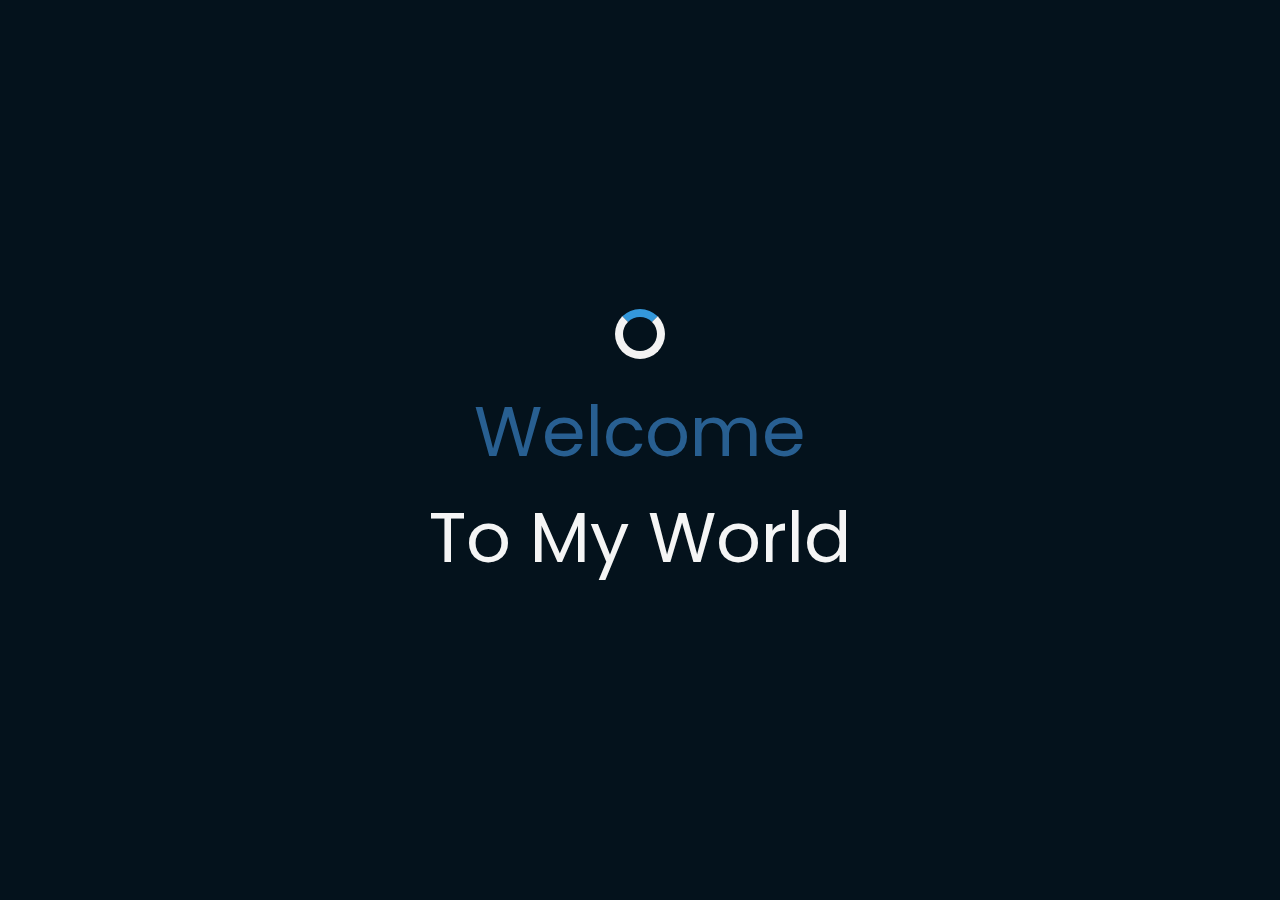
==== index.html @ dfe83875 "Renamed Portfolio.html to index.html" ====
<!DOCTYPE html>
<html lang="en">
<head>
    <meta charset="UTF-8">
    <meta name="viewport" content="width=device-width, initial-scale=1.0">
    <meta name="description" content="Abdelrahman Moataz - Personal Portfolio Website " />
	<meta name="author" content="Abdelrahman Moataz" />
    <title>Abdelrahman Moataz - Personal Portfolio Website</title>
  <!--favicon-img--> 
   <link rel="icon" type="image/webp" href="images/Logo.webp">
   <!--favicon-img-->
   <!--main css file should not be removed -->
    <link rel="stylesheet" href="css/index.css">
    <!--main css file-->
    <script src="https://cdnjs.cloudflare.com/ajax/libs/gsap/3.2.6/gsap.min.js"></script>
</head>
<body>

    



    <!--contains all the div-->
    <div id="all">
        
    <!--mouse  follower-->
        <div class="cursor"></div>
    <!--mouse  follower-->
    <!--loader-->
        <div id="loader">
            <div class="spinner"></div> <!-- Spinner for loading effect -->
            <span class="color">Welcome</span>To My World 
        </div>
    <!--loader-end-->
    <!--link-screen-->
        <div id="breaker">
        </div>
        <div id="breaker-two">
        </div>
    <!--link-screen-->
        <!--Main-Section-->
        <!--Navigator-fullscreen-->
        <div id="navigation-content">
            <div class="logo">
                <img src="images/Logo.webp" alt="logo">
            </div>
            <div class="navigation-close">
                <span class="close-first"></span>
                <span class="close-second"></span>
            </div>
            <div class="navigation-links">
                <a href="#" data-text="HOME" id="home-link" >HOME</a>
                <a href="#" data-text="ABOUT" id="about-link" >ABOUT</a>
                <!-- <a href="#" data-text="BLOG" id="blog-link" >BLOG</a> -->
                <a href="#" data-text="PORTFOLIO" id="portfolio-link" >PORTFOLIO</a>
                <!-- <a href="#" data-text="CONTACT" id="contact-link" >CONTACT</a> -->
            </div>
        </div>
        <!--Navigator-Fullscreen END-->
          <!--Home Page-->
        <!--Menubar-->
        <div id="navigation-bar">
            <img src="images/Logo.webp" alt="logo">
            <div class="menubar">
                <span class="first-span"></span>
                <span class="second-span"></span>
                <span class="third-span"></span>
            </div>
        </div>
        <div class="color-changer">
            <div class="color-panel">
                <img src="images/gear.png" alt="" loading="lazy">
            </div>
            <div class="color-selector">
                <div class="heading">Custom Colors</div>
                <div class="colors">
                    <ul >
                    <li>
                        <a href="#0" class="color-Special " title="color-Special"></a>
                    </li>
                    <li>
                        <a href="#0" class="color-purple" title="color-purple"></a>
                    </li>
                    <li>
                        <a href="#0" class="color-malt" title="color-malt"></a>
                    </li>
                    <li>
                        <a href="#0" class="color-green" title="color-green"></a>
                    </li>
                    <li>
                        <a href="#0" class="color-blue" title="color-blue"></a>
                    </li>
                    <li>
                        <a href="#0" class="color-gold" title="color-gold"></a>
                    </li>
                    </ul>
                </div>
            </div>
            </div>
        <!--Menubar End-->
          <!--Header-->
        <div id="header">
            <div id="particles"></div>
              <!--Social Media Links-->
            <div class="social-media-links">
               <a href="https://www.instagram.com/abdelrahmanmo3taz" style="margin: 10px; height: 30px;" target="_blank" loading="lazy"><img src="images/instagram logo.png" class="social-media" alt="instagram-logo"></a><!--Your instagram homepage link inser in place of "#"-->
                <br>
                <a href="https://www.linkedin.com/in/abdelrahman-moataz99" style="margin: 10px; height: 30px;" target="_blank" loading="lazy"><img src="images/linkedin logo.png" class="social-media" alt="linkedin-logo"></a>
                

            </div>
            <!--Social Media Links end-->
            <div class="header-content">
                <div class="header-content-box">
                <div class="firstline"><span class="color">Abdelrahman </span>Moataz</div>
                <div class="secondline">
                I'm a
            <span class="txt-rotate color" data-period="1200"data-rotate='[ " Web Designer.", " Web Developer.", " Freelancer." ]'></span>
            <span class="slash">|</span>
        </div>
                    <div class="contact">
                <a href="Mailto:abdelrahmanmoataz_99@outlook.com" target="_blank"><img src="images/mail.png" alt="email-pic" class="contactpic" loading="lazy"></a><!--Your email Id write in place of "#"-->
                <a href="Tel:+2001015645461" target="_blank"><img src="images/call.png" alt="phone-pic" class="contactpic" loading="lazy"></a><!--Your telephone number Id write in place of "#"-->
                    </div>    
            </div>
            </div>
            <!--header image
            <div class="header-image">
            <img src="images/man.jpg" alt="logo">
            </div>
            -->
            <!--header image end-->
        </div>
           <!--Header End-->
        <!--HomePage End-->
        <!--Main-Section End-->
        <!--about-->
        <div id="about">
            <div class="color-changer">
            <div class="color-panel">
                <img src="images/gear.png" alt="">
            </div>
            <div class="color-selector">
                <div class="heading">Custom Colors</div>
                <div class="colors">
                    <ul >
                    <li>
                        <a href="#0" class="color-Special " title="color-Special"></a>
                    </li>
                    <li>
                        <a href="#0" class="color-purple" title="color-purple"></a>
                    </li>
                    <li>
                        <a href="#0" class="color-malt" title="color-malt"></a>
                    </li>
                    <li>
                        <a href="#0" class="color-green" title="color-green"></a>
                    </li>
                    <li>
                        <a href="#0" class="color-blue" title="color-blue"></a>
                    </li>
                    <li>
                        <a href="#0" class="color-gold" title="color-gold"></a>
                    </li>
                    </ul>
                </div>
            </div>
            </div>
            <!--about content-->
            <div id="about-content">
                <div class="about-header">
                    About <span class="color">Me</span>
                    <span class ="header-caption">Get to Know <span class="color"> me.</span></span>
                </div>
                <div class="about-main">
            <div class="about-first-paragraph wow">
            <!--about description-->
            <span class="about-first-line">
                Hi there! I'm <strong>Abdelrahman Moataz</strong>, a versatile <span class="color">web developer</span> with a passion for both front-end and back-end development.
            </span>
            <br>
            <span class="about-second-line">
                With years of experience, I've honed my skills in PHP, React, Shopify, and WordPress. I currently manage 28 client accounts at Ergasti Digital, specializing in full-stack solutions, WHMCS server operations, and SEO optimization. Let's create something amazing together!
            </span>
            
               <div class="cv">
                <a href="New Cv.pdf" target="_blank" download="New Cv.pdf"><button>Download <span class="colors">CV</span></button></a>
            </div>
            </div>
            <!--about picture-->
            <div class="about-img">
                <img src="images/character.svg" alt="Your Image">
            </div>
            </div>
    
            </div>
            <!--services start-->
            <div id="services">
                <div class="color-changer">
                    <div class="color-panel">
                        <img src="images/gear.png" alt="">
                    </div>
                    <div class="color-selector">
                        <div class="heading">Custom Colors</div>
                        <div class="colors">
                            <ul >
                            <li>
                                <a href="#0" class="color-Special " title="color-Special"></a>
                            </li>
                            <li>
                                <a href="#0" class="color-purple" title="color-purple"></a>
                            </li>
                            <li>
                                <a href="#0" class="color-malt" title="color-malt"></a>
                            </li>
                            <li>
                                <a href="#0" class="color-green" title="color-green"></a>
                            </li>
                            <li>
                                <a href="#0" class="color-blue" title="color-blue"></a>
                            </li>
                            <li>
                                <a href="#0" class="color-gold" title="color-gold"></a>
                            </li>
                            </ul>
                        </div>
                    </div>
                    </div>
                    <!--Work experience-->
                    <div class="services-heading wow">
                        <span class="color">Where</span> I've Worked
                    </div>
                    <div class="inner">
                        <div role="tablist" aria-label="Job tabs" class="tablist">
                          <button id="tab-0" role="tab" aria-selected="true" aria-controls="panel-0" class="tab-button">Ergasti Digital</button>
                          <button id="tab-1" role="tab" aria-selected="false" aria-controls="panel-1" class="tab-button">Injaz Digital</button>
                          <button id="tab-2" role="tab" aria-selected="false" aria-controls="panel-2" class="tab-button">Directions Media</button>
                          <button id="tab-3" role="tab" aria-selected="false" aria-controls="panel-3" class="tab-button">Mrsool</button>
                          <div class="tab-highlight"></div>
                        </div>
                        
                        <div class="tab-panels">
                          <div id="panel-0" role="tabpanel" aria-labelledby="tab-0" aria-hidden="false" class="tab-panel">
                            <h3>Web Developer</h3>
                            <ul>
                                <li>Manage client accounts, focusing on e-commerce and professional services.</li>
                                <li>Design and develop custom PHP plugins and Shopify solutions.</li>
                                <li>Full-stack development with React (front-end) and WordPress (back-end).</li>
                                <li>Administer WHMCS servers for secure, reliable hosting.</li>
                                <li>Resolve technical issues to ensure optimal site performance.</li>
                              </ul>
                              
                          </div>
                          <div id="panel-1" role="tabpanel" aria-labelledby="tab-1" aria-hidden="true" class="tab-panel hidden">
                            <h3>Youtube CMS Officer</h3>
                            <ul>
                                <li>Develop content strategy aligned with marketing goals and targets.</li>
                                <li>Manage YouTube channels, including content creation, optimization, and video uploads.</li>
                                <li>Create engaging content and thumbnails to attract a wider audience.</li>
                                <li>Analyze channel traffic and optimize content based on SEO and user engagement.</li>
                                <li>Stay updated with trends and generate new ideas to increase audience attention.</li>
                              </ul>
                              
                          </div>
                          <div id="panel-2" role="tabpanel" aria-labelledby="tab-2" aria-hidden="true" class="tab-panel hidden">
                            <h3>Web Developer</h3>
                            <ul>
                                <li>Independently planned and implemented new content for WordPress websites.</li>
                                <li>Assessed competing WordPress sites for content quality and design.</li>
                                <li>Organized and prioritized tasks to meet deadlines efficiently.</li>
                                <li>Maintained a friendly, hardworking, and punctual work ethic.</li>
                                <li>Dedicated to learning emerging WordPress technologies and digital marketing trends.</li>
                              </ul>
                              
                          </div>
                          <div id="panel-3" role="tabpanel" aria-labelledby="tab-3" aria-hidden="true" class="tab-panel hidden">
                            <h3>Operations</h3>
                            <ul>
                                <li>Managed front desk operations and customer interactions.</li>
                                <li>Addressed challenges with expert proficiency and a positive attitude.</li>
                                <li>Streamlined systems and processes to enhance efficiency in business operations.</li>
                                <li>Coordinated staff schedules and ensured optimal resource allocation.</li>
                                <li>Monitored inventory levels and ordered supplies as needed to maintain operations.</li>
                              </ul>
                              
                          </div>
                        </div>
                      </div>
                      
                   
                      
            <!--services header-->
                    <div class="services-heading wow">
                        <span class="color">My</span> Services
                    </div>
            <!--services header end-->
            <!--services content-->
                    <div class="services-content">
                           <div class="service-one service wow">
                               <div class="service-img">
                               <img src="images/coding.png" alt="service-one" loading="lazy">
                               </div>
                               <div class="service-description">
                                <h2>Web Development Services</h2>
                                <br>
                                <ul class="no-bullets">
                                    <li><strong>Full-stack Development:</strong><p>Build dynamic websites with HTML, CSS, JavaScript, React.js, Node.js, and databases (MySQL, MongoDB).</p> </li>
                                    <li><strong>Responsive Design:</strong> <p>Create mobile-friendly sites with Bootstrap and Tailwind CSS.</p></li>
                                    <li><strong>UX Design:</strong> <p>Improve usability and functionality of websites and apps.</p></li>
                                </ul>
                            </div>
                            
                           </div>
                           <div class="service-two service wow">
                               <div class="service-img">
                               <img src="images/instagram.png" alt="service-two" loading="lazy">
                               </div>
                               <div class="service-description">
                                <h2>Digital Marketing Services</h2>
                                <br>
                                <ul class="no-bullets">
                                    <li><strong>Content Management & Rights:</strong><p>Manage YouTube content and handle copyright issues.</p></li>
                                    <li><strong>SEO & Analytics:</strong><p>Boost search rankings and drive marketing decisions with data.</p></li>
                                    <li><strong>Growth Strategies:</strong><p>Develop strategies to grow digital presence.</p></li>
                                </ul>                                                             
                               </div>
                           </div>
                           <div class="service-three service wow">
                            <div class="service-img">
                               <img src="images/bulb.png" alt="service-three" loading="lazy">
                            </div>
                            <div class="service-description">
                                <h2>Design Services</h2>
                                <br>
                                <ul class="no-bullets">
                                    <li><strong>Graphic Design:</strong><p>Create visuals for websites, social media, and marketing.</p></li>
                                    <li><strong>Video Editing:</strong><p>Edit videos for YouTube and social media.</p></li>
                                    <li><strong>Design Tools:</strong><p>Use Adobe tools (Photoshop, Illustrator, Premiere) for design and editing.</p></li>
                                </ul>                                
                            </div>
                        </div>
                    </div>
            </div>
            <!--services content end-->
            <!--services end-->
            <div id="skills">
                <div class="skills-header">
                     My <span class="color"> Skills</span>
                </div>
                <div class="skills-content" style="text-align: center;">
    
                    <!-- Programming Skills -->
                    <div class="skills-category">
                        <h3>Programming</h3>
                        <div class="skill-html skill">
                            <div class="skill-text">
                                <div class="html">MySQL</div>
                            </div>
                            <div class="html-prog wow prog">
                                <div class="js-progress wow">85%</div>
                            </div>
                        </div>
                        <div class="skill-html skill">
                            <div class="skill-text">
                                <div class="html">Bootstrap</div>
                            </div>
                            <div class="html-prog wow prog">
                                <div class="js-progress wow">90%</div>
                            </div>
                        </div>
                        <div class="skill-html skill">
                            <div class="skill-text">
                                <div class="html">JavaScript</div>
                            </div>
                            <div class="html-prog wow prog">
                                <div class="js-progress wow">90%</div>
                            </div>
                        </div>
                        <div class="skill-html skill">
                            <div class="skill-text">
                                <div class="html">CSS</div>
                            </div>
                            <div class="html-prog wow prog">
                                <div class="js-progress wow">95%</div>
                            </div>
                        </div>
                        <div class="skill-html skill">
                            <div class="skill-text">
                                <div class="html">HTML</div>
                            </div>
                            <div class="html-prog wow prog">
                                <div class="js-progress wow">95%</div>
                            </div>
                        </div>
                        <div class="skill-html skill">
                            <div class="skill-text">
                                <div class="html">PHP</div>
                            </div>
                            <div class="html-prog wow prog">
                                <div class="js-progress wow">87%</div>
                            </div>
                        </div>
                        <div class="skill-html skill">
                            <div class="skill-text">
                                <div class="html">React.js</div>
                            </div>
                            <div class="html-prog wow prog">
                                <div class="js-progress wow">88%</div>
                            </div>
                        </div>
                        <div class="skill-html skill">
                            <div class="skill-text">
                                <div class="html">Node.js</div>
                            </div>
                            <div class="html-prog wow prog">
                                <div class="js-progress wow">80%</div>
                            </div>
                        </div>
                        <div class="skill-html skill">
                            <div class="skill-text">
                                <div class="html">Tailwind CSS</div>
                            </div>
                            <div class="html-prog wow prog">
                                <div class="js-progress wow">85%</div>
                            </div>
                        </div>
                        <div class="skill-html skill">
                            <div class="skill-text">
                                <div class="html">MongoDB</div>
                            </div>
                            <div class="html-prog wow prog">
                                <div class="js-progress wow">80%</div>
                            </div>
                        </div>
                    </div>
                
                    <!-- Digital Marketing Skills -->
                    <div class="skills-category">
                        <h3>Digital Marketing</h3>
                        <div class="skill-html skill">
                            <div class="skill-text">
                                <div class="html">YouTube Rights Management</div>
                            </div>
                            <div class="html-prog wow prog">
                                <div class="seo-progress wow">90%</div>
                            </div>
                        </div>
                        <div class="skill-html skill">
                            <div class="skill-text">
                                <div class="html">YouTube CMS</div>
                            </div>
                            <div class="html-prog wow prog">
                                <div class="seo-progress wow">85%</div>
                            </div>
                        </div>
                        <div class="skill-html skill">
                            <div class="skill-text">
                                <div class="html">Reporting & Analysis</div>
                            </div>
                            <div class="html-prog wow prog">
                                <div class="seo-progress wow">88%</div>
                            </div>
                        </div>
                        <div class="skill-html skill">
                            <div class="skill-text">
                                <div class="html">Data Analysis</div>
                            </div>
                            <div class="html-prog wow prog">
                                <div class="seo-progress wow">85%</div>
                            </div>
                        </div>
                        <div class="skill-html skill">
                            <div class="skill-text">
                                <div class="html">SEO</div>
                            </div>
                            <div class="html-prog wow prog">
                                <div class="seo-progress wow">84%</div>
                            </div>
                        </div>
                        <div class="skill-html skill">
                            <div class="skill-text">
                                <div class="html">Content Management</div>
                            </div>
                            <div class="html-prog wow prog">
                                <div class="seo-progress wow">87%</div>
                            </div>
                        </div>
                        <div class="skill-html skill">
                            <div class="skill-text">
                                <div class="html">Account Management</div>
                            </div>
                            <div class="html-prog wow prog">
                                <div class="seo-progress wow">90%</div>
                            </div>
                        </div>
                    </div>
                
                    <!-- Design Skills -->
                    <div class="skills-category">
                        <h3>Design</h3>
                        <div class="skill-html skill">
                            <div class="skill-text">
                                <div class="html">Adobe Photoshop</div>
                            </div>
                            <div class="html-prog wow prog">
                                <div class="seo-progress wow">85%</div>
                            </div>
                        </div>
                        <div class="skill-html skill">
                            <div class="skill-text">
                                <div class="html">Adobe Premiere</div>
                            </div>
                            <div class="html-prog wow prog">
                                <div class="seo-progress wow">80%</div>
                            </div>
                        </div>
                        <div class="skill-html skill">
                            <div class="skill-text">
                                <div class="html">Adobe Illustrator</div>
                            </div>
                            <div class="html-prog wow prog">
                                <div class="seo-progress wow">85%</div>
                            </div>
                        </div>
                        <div class="skill-html skill">
                            <div class="skill-text">
                                <div class="html">Canva</div>
                            </div>
                            <div class="html-prog wow prog">
                                <div class="seo-progress wow">90%</div>
                            </div>
                        </div>
                    </div>
                </div>                
            </div>

        </div>
        <!--about end-->
        <!--portfolio-->
        <div id="portfolio">
            <div class="color-changer">
                <div class="color-panel">
                    <img src="images/gear.png" alt=""loading="lazy">
                </div>
                <div class="color-selector">
                    <div class="heading">Custom Colors</div>
                    <div class="colors">
                        <ul >
                        <li>
                            <a href="#0" class="color-Special " title="color-Special"></a>
                        </li>
                        <li>
                            <a href="#0" class="color-purple" title="color-purple"></a>
                        </li>
                        <li>
                            <a href="#0" class="color-malt" title="color-malt"></a>
                        </li>
                        <li>
                            <a href="#0" class="color-green" title="color-green"></a>
                        </li>
                        <li>
                            <a href="#0" class="color-blue" title="color-blue"></a>
                        </li>
                        <li>
                            <a href="#0" class="color-gold" title="color-gold"></a>
                        </li>
                        </ul>
                    </div>
                </div>
                </div>
            <div class="portfolio-header"> <span class="color"> My </span> Portfolio
            <span class ="header-caption"> Some Of My <span class="color"> Projects</span></span></div>
            <div role="tablist" aria-label="Portfolio Tabs" class="tablist">
                
                <button id="tab-0" role="tab" aria-selected="true" aria-controls="panel-wordpress" class="tab-button">WordPress</button>
                <button id="tab-1" role="tab" aria-selected="false" aria-controls="panel-shopify" class="tab-button">Shopify</button>
                <button id="tab-2" role="tab" aria-selected="false" aria-controls="panel-coding" class="tab-button">React & Laravel</button>
                <div class="tab-highlight"></div>
            </div>
            <div class="tab-panels">
                <div id="panel-wordpress" role="tabpanel" aria-labelledby="tab-0" aria-hidden="false" class="tab-panel">
                    <div id="portfolio-content">
                        <!-- hayahlaboratories -->
                        <div class="portfolio portfolio-first">
                            <div class="portfolio-image">
                               <img src="hayah.gif" alt="Website screen recording">
                            </div>
                            <div class="portfolio-text">
                                <h2>Hayah Laboratories</h2>
                                <p>Developed from scratch, this is a fully functional eCommerce website designed to provide users with a seamless shopping experience. It includes features like product categories,
                                    a smooth checkout process, and secure payment integration, built to scale and support high traffic.</p>
                                <div class="button"><a href="https://hayahlaboratories.com/"><button><span class="index"> View Project<i class="gg-arrow-right"></i></span></button></a></div>
                                <div class="portfolio-tools">
                                   <img class="tools" src="images/wordpress-logo.png"> 
                                   <img class="tools" src="images/php.png">
                                   <img class="tools" src="images/html.png">
                                   <img class="tools" src="images/css-3.png">
                                   <img class="tools" src="images/java-script.png">
                                </div>   
                            </div>
                        </div>
                        <!-- Animals Egypt -->
                        <div class="portfolio portfolio-second">
                           <div class="portfolio-image">
                               <img src="animalsegypt.gif" alt="Website screen recording">
                            </div>
                           <div class="portfolio-text">
                               <h2>Animals Egypt</h2>
                               <p>For Animals Egypt, I created a user-friendly, WordPress-based e-commerce site that provides pet owners with everything they need for their pets. From food to accessories, the website is designed to make shopping for pets a simple, enjoyable experience. With a robust, secure checkout system and optimized for both desktop and mobile, I ensured the site could handle high traffic during peak shopping seasons, giving users a seamless experience."
                                <br>
                                About the Development: "Building Animals Egypt was an exciting challenge, as it required creating a platform that could manage a wide range of pet products while making the shopping experience intuitive and enjoyable. From product categories to a secure payment system, I ensured that every detail was designed to support pet lovers.</p>
                               <div class="button"><a href="https://www.animals-egypt.com/"><button><span class="index"> View Project<i class="gg-arrow-right"></i></span></button></a></div>
                               <div class="portfolio-tools">
                                  <img class="tools" src="images/wordpress-logo.png"> 
                                  <img class="tools" src="images/php.png">
                                  <img class="tools" src="images/html.png">
                                  <img class="tools" src="images/css-3.png">
                                  <img class="tools" src="images/java-script.png">
                               </div>   
                           </div>
                       </div>
                       <!-- Nanotreat -->
                       <div class="portfolio portfolio-third">
                           <div class="portfolio-image">
                               <img src="nanotreat.gif" alt="Website screen recording">
                            </div>
                            <div class="portfolio-text">
                               <h2>Nanotreat</h2>
                               <p>For Nanotreat Labs, I developed a visually stunning and responsive e-commerce website tailored to their high-quality body splash and cosmetics products. The site was designed with an emphasis on ease of navigation and product discovery, offering a seamless shopping experience with a secure payment gateway and mobile-optimized design."
                                <br>
                                About the Development: "Working on Nanotreat Labs was all about marrying aesthetics with functionality. The key challenge was to ensure the design highlighted their premium product offerings while providing a smooth user experience. I focused on creating intuitive navigation, a responsive layout, and integration of secure payment methods for seamless transactions.</p>
                               <div class="button"><a href="https://nanotreatlabs.net/"><button><span class="index"> View Project<i class="gg-arrow-right"></i></span></button></a></div>
                               <div class="portfolio-tools">
                                  <img class="tools" src="images/wordpress-logo.png"> 
                                  <img class="tools" src="images/php.png">
                                  <img class="tools" src="images/html.png">
                                  <img class="tools" src="images/css-3.png">
                                  <img class="tools" src="images/java-script.png">
                               </div>   
                           </div>
                       </div>
                       <!-- Simple Design -->
                       <div class="portfolio portfolio-fourth">
                           <div class="portfolio-image">
                               <img src="simpledesign.gif" alt="Website screen recording">
                            </div>
                           <div class="portfolio-text">
                               <h2>Simple Design</h2>
                               <p>"For Simple Design, I built a stylish and sophisticated portfolio website to showcase their furniture and interior design expertise. The site features beautiful galleries that highlight their work, alongside detailed project descriptions, allowing potential clients to see the craftsmanship and creativity behind each design."
                                <br>
                                About the Development: "Creating Simple Design was a project that allowed me to showcase my skills in building a visually appealing portfolio site. The challenge was to design a platform that reflects the beauty of the furniture and interior design industry, with clean lines, stunning imagery, and intuitive navigation."</p>
                               <div class="button"><a href="https://simpledesign-eg.com/"><button><span class="index"> View Project<i class="gg-arrow-right"></i></span></button></a></div>
                               <div class="portfolio-tools">
                                  <img class="tools" src="images/wordpress-logo.png"> 
                                  <img class="tools" src="images/php.png">
                                  <img class="tools" src="images/html.png">
                                  <img class="tools" src="images/css-3.png">
                                  <img class="tools" src="images/java-script.png">
                               </div>   
                           </div>
                       </div>
                       <!-- See-lit -->
                       <div class="portfolio portfolio-fifth">
                        <div class="portfolio-image">
                            <img src="seelit.gif" alt="Website screen recording">
                         </div>
                        <div class="portfolio-text">
                            <h2>See-lit</h2>
                            <p>"For Seelit, I developed an elegant and fully-functional e-commerce website powered by WordPress, focused on selling body splash and cosmetics. The site features a sleek, modern design with seamless navigation, intuitive product categories, and secure checkout options, designed to provide customers with a smooth, engaging shopping experience."
                                <br>
                                About the Development: "When building Seelit, my focus was on creating a sleek, user-centric e-commerce experience. I aimed to design a site that not only looks beautiful but also performs seamlessly, offering quick load times and a streamlined shopping journey. The integration of secure payment options and mobile responsiveness was key to ensuring a top-tier customer experience."</p>
                            <div class="button"><a href="https://see-lit.com/"><button><span class="index"> View Project<i class="gg-arrow-right"></i></span></button></a></div>
                            <div class="portfolio-tools">
                               <img class="tools" src="images/wordpress-logo.png"> 
                               <img class="tools" src="images/php.png">
                               <img class="tools" src="images/html.png">
                               <img class="tools" src="images/css-3.png">
                               <img class="tools" src="images/java-script.png">
                            </div>   
                        </div>
                    </div>
                    <!-- Avuva -->
                    <div class="portfolio portfolio-six">
                        <div class="portfolio-image">
                            <img src="avuva.gif" alt="Website screen recording">
                         </div>
                        <div class="portfolio-text">
                            <h2>Avuva</h2>
                            <p>"For Avuva, I developed a sleek, modern e-commerce website built on WordPress, designed to showcase a range of luxurious body splash and cosmetics. The website features visually striking images, a user-friendly interface, and a smooth, secure checkout process, giving customers an effortless shopping experience from discovery to purchase."
                                <br>
                                About the Development: "The goal behind Avuva was to capture the essence of luxury and simplicity in one platform. I carefully crafted a beautiful, responsive design that not only reflects the brand’s elegance but also provides customers with a hassle-free shopping experience on any device."</p>
                            <div class="button"><a href="https://avuva.com/"><button><span class="index"> View Project<i class="gg-arrow-right"></i></span></button></a></div>
                            <div class="portfolio-tools">
                               <img class="tools" src="images/wordpress-logo.png"> 
                               <img class="tools" src="images/php.png">
                               <img class="tools" src="images/html.png">
                               <img class="tools" src="images/css-3.png">
                               <img class="tools" src="images/java-script.png">
                            </div>   
                        </div>
                    </div>
                        </div>
                    
                </div>
                <div id="panel-shopify" role="tabpanel" aria-labelledby="tab-1" aria-hidden="true" class="tab-panel hidden">
                    <div id="portfolio-content">
                        <!-- Restore Fitness -->
                        <div class="portfolio portfolio-first">
                            <div class="portfolio-image">
                               <img src="Restorefitness.gif" alt="Website screen recording">
                            </div>
                            <div class="portfolio-text">
                                <h2>Restore Fitness</h2>
                                <p>"For Restore Fitness, I designed an e-commerce site on Shopify tailored to fitness enthusiasts looking for top-notch products and services. The site showcases a variety of fitness gear, apparel, and health services, with easy-to-navigate product categories. With secure checkout options and a focus on user experience, Restore Fitness provides customers with everything they need to maintain an active lifestyle."
                                    <br>
                                    About the Development: "Building Restore Fitness was all about creating a platform that could cater to both fitness products and services. Using Shopify's Liquid, I customized the site to include features like membership subscriptions and fitness consultations, ensuring the platform is both functional and visually appealing for active customers seeking health solutions."</p>
                                <div class="button"><a href="https://restorefitness.ae/"><button><span class="index"> View Project<i class="gg-arrow-right"></i></span></button></a></div>
                                <div class="portfolio-tools">
                                    <img class="tools" src="images/shopify.png"> 
                                    <img class="tools" src="images/liquid.png">
                                   <img class="tools" src="images/html.png">
                                   <img class="tools" src="images/css-3.png">
                                   <img class="tools" src="images/java-script.png">
                                </div>   
                            </div>
                        </div>
                        <!-- Bhealth -->
                        <div class="portfolio portfolio-second">
                           <div class="portfolio-image">
                               <img src="Bhealth.gif" alt="Website screen recording">
                            </div>
                           <div class="portfolio-text">
                               <h2>Bhealth</h2>
                               <p>"For Bhealth, I built a Shopify-based e-commerce website to showcase and sell a wide range of healthy supplements. The site features a clean, professional design with product categories like vitamins, protein powders, and wellness items. Bhealth provides a smooth checkout experience, with secure payment gateways and responsive design to engage health-conscious shoppers on any device."
                                <br>
                                About the Development: "The development of Bhealth was driven by the need for a sleek, functional website that could handle a large catalog of supplements while ensuring customers had a smooth, easy shopping experience. By customizing Shopify with Liquid, I created a site that highlights product details and categories, while also enabling quick and secure transactions."</p>
                               <div class="button"><a href="https://bhealth.shop/"><button><span class="index"> View Project<i class="gg-arrow-right"></i></span></button></a></div>
                               <div class="portfolio-tools">
                                <img class="tools" src="images/shopify.png"> 
                                <img class="tools" src="images/liquid.png">
                                  <img class="tools" src="images/html.png">
                                  <img class="tools" src="images/css-3.png">
                                  <img class="tools" src="images/java-script.png">
                               </div>   
                           </div>
                       </div>
                       <!-- Rush -->
                       <div class="portfolio portfolio-third">
                           <div class="portfolio-image">
                               <img src="rush.gif" alt="Website screen recording">
                            </div>
                            <div class="portfolio-text">
                               <h2>Rush</h2>
                               <p>"For Rush, I designed and developed a stylish Shopify store offering a wide variety of pocket perfumes. The website features a sleek, minimalist design that allows customers to easily browse through products and find their perfect scent. With a mobile-optimized interface and secure payment options, Rush provides an exceptional online shopping experience for perfume enthusiasts."

                                About the Development: "Creating Rush involved customizing Shopify with Liquid to craft a modern, user-friendly experience. I focused on integrating a smooth product browsing experience, enabling users to explore different fragrances and effortlessly add them to their cart. The site is designed to captivate users with its clean aesthetics and easy navigation, ensuring a seamless purchasing journey."</p>
                               <div class="button"><a href="https://www.rushegypt.com/"><button><span class="index"> View Project<i class="gg-arrow-right"></i></span></button></a></div>
                               <div class="portfolio-tools">
                                  <img class="tools" src="images/shopify.png"> 
                                  <img class="tools" src="images/liquid.png">
                                  <img class="tools" src="images/html.png">
                                  <img class="tools" src="images/css-3.png">
                                  <img class="tools" src="images/java-script.png">
                               </div>   
                           </div>
                       </div>
                       <!-- Aminpetshop -->
                       <div class="portfolio portfolio-fourth">
                           <div class="portfolio-image">
                               <img src="aminpet.gif" alt="Website screen recording">
                            </div>
                           <div class="portfolio-text">
                               <h2>Amin Petshop</h2>
                               <p>"For Aminshop, I created a dynamic e-commerce platform on Shopify that offers a wide range of pet products and services. The website is designed to give pet owners everything they need, from food and accessories to grooming services. With an easy-to-use interface, smooth navigation, and a secure checkout process, Aminshop provides a delightful shopping experience for pet lovers."
                                <br>
                                About the Development: "Building Aminshop was an exciting challenge, as I tailored the Shopify platform to meet the specific needs of pet owners. I used Liquid to customize the design and functionality, ensuring seamless integration of services like booking appointments for pet grooming while maintaining a robust, user-friendly e-commerce experience."</p>
                               <div class="button"><a href="https://aminpetshop.com/"><button><span class="index"> View Project<i class="gg-arrow-right"></i></span></button></a></div>
                               <div class="portfolio-tools">
                                <img class="tools" src="images/shopify.png"> 
                                <img class="tools" src="images/liquid.png">
                                  <img class="tools" src="images/html.png">
                                  <img class="tools" src="images/css-3.png">
                                  <img class="tools" src="images/java-script.png">
                               </div>   
                           </div>
                       </div>

                        </div>
                    
                </div>
                <div id="panel-coding" role="tabpanel" aria-labelledby="tab-1" aria-hidden="false" class="tab-panel hidden">
                    <div id="portfolio-content">
                        <!-- ncc -->
                        <div class="portfolio portfolio-first">
                            <div class="portfolio-image">
                               <img src="ncc.gif" alt="Website screen recording">
                            </div>
                            <div class="portfolio-text">
                                <h2>NCC</h2>
                                <p>"For NCC Construction Chemistry, I developed a dynamic website that leverages React for the front-end, providing a fast and interactive user experience. The website is powered by WordPress as a headless CMS, offering flexibility and scalability while maintaining a seamless content management system for the client. Node.js is used to ensure smooth back-end performance, handling complex interactions and API integrations. The site showcases a range of products and services in the construction chemistry field, including technical information, product specifications, and a secure contact form."
                                    <br>
                                    About the Development: "Building NCC Construction Chemistry was an exciting project that combined the power of React for a modern, interactive front-end with the versatility of WordPress as a headless backend. Using Node.js allowed me to create a robust and scalable system that handles product details and technical content efficiently. The result is a fast, user-friendly website that can easily grow as the business expands, all while providing an intuitive experience for both the client and visitors."</p>
                                <div class="button"><a href="https://www.ncc.com.eg/"><button><span class="index"> View Project<i class="gg-arrow-right"></i></span></button></a></div>
                                <div class="portfolio-tools">
                                    <img class="tools" src="images/react.png"> 
                                    <img class="tools" src="images/wordpress-logo.png">
                                   <img class="tools" src="images/html.png">
                                   <img class="tools" src="images/nodejs.png">
                                   <img class="tools" src="images/css-3.png">
                                   <img class="tools" src="images/java-script.png">
                                </div>   
                            </div>
                        </div>
                        <!-- ElTayyar -->
                        <div class="portfolio portfolio-second">
                           <div class="portfolio-image">
                               <img src="ElTayyar.gif" alt="Website screen recording">
                            </div>
                           <div class="portfolio-text">
                               <h2>ElTayyar</h2>
                               <p>"For Eltayaar, I designed and developed a comprehensive website using Duda CMS to showcase their diverse range of services, including catering, cleaning, facilities management, and pest control. The website is user-friendly and fully responsive, ensuring an optimal experience on any device. It features clear service descriptions, service request forms, and easy navigation, allowing potential clients to quickly understand the offerings and get in touch. With a clean, professional design and powerful content management features, the site provides a seamless way for Eltayaar to manage and update content as their services grow."
                                <br>
                                About the Development: "Building the Eltayaar website with Duda CMS was a rewarding project, as it allowed me to leverage the platform’s flexibility to create a clean and professional design. The website had to represent the variety of services offered, so I focused on ensuring that the content was easily accessible, with intuitive navigation and clear calls to action. Duda CMS provided the right tools for managing the content, while also offering responsive design elements that cater to all device types."</p>
                               <div class="button"><a href="https://el-tayyar.com/"><button><span class="index"> View Project<i class="gg-arrow-right"></i></span></button></a></div>
                               <div class="portfolio-tools">
                                <img class="tools" src="images/duda.png"> 
                                  <img class="tools" src="images/html.png">
                                  <img class="tools" src="images/css-3.png">
                                  <img class="tools" src="images/java-script.png">
                               </div>   
                           </div>
                       </div>
                       <!-- Muqawil -->
                       <div class="portfolio portfolio-third">
                           <div class="portfolio-image">
                               <img src="Muqawil.gif" alt="Website screen recording">
                            </div>
                            <div class="portfolio-text">
                               <h2>Muqawil</h2>
                               <p>"For Muqawil, I developed a dynamic and interactive website leveraging AngularJS for the front-end and Inertia.js with Laravel for seamless server-side rendering. This powerful combination ensures fast, responsive, and smooth interactions for users exploring the various services offered, including contractor solutions, consulting, training, events, and e-services. The website’s design is user-friendly, enabling easy navigation through detailed service pages, event calendars, and an information center, providing users with a seamless experience across devices."
                                <br>
                                About the Development: "Building Muqawil with AngularJS and Laravel was a great opportunity to utilize the strengths of both technologies. The integration of Inertia.js allowed me to create a smooth, modern user interface with minimal page reloads, while Laravel provided a solid back-end framework to manage the diverse offerings, from consulting services to event registrations. The focus was on delivering a high-performance site that supports complex interactions and content updates without sacrificing speed or user experience."</p>
                               <div class="button"><a href="https://muqawil.org/en"><button><span class="index"> View Project<i class="gg-arrow-right"></i></span></button></a></div>
                               <div class="portfolio-tools">
                                  <img class="tools" src="images/angular.png"> 
                                  <img class="tools" src="images/interia.png">
                                  <img class="tools" src="images/php.png">
                                  <img class="tools" src="images/html.png">
                                  <img class="tools" src="images/css-3.png">
                                  <img class="tools" src="images/java-script.png">
                               </div>   
                           </div>
                       </div>

                        </div>
                    
                </div>
              </div>
            <!-- <div id="portfolio-content">
                 <div class="portfolio portfolio-first">
                     <div class="portfolio-image">
                        <img src="hayah.gif" alt="Website screen recording">
                     </div>
                     <div class="portfolio-text">
                         <h2>Hayah Laboratories</h2>
                         <p>Developed from scratch, this is a fully functional eCommerce website designed to provide users with a seamless shopping experience. It includes features like product categories,
                             a smooth checkout process, and secure payment integration, built to scale and support high traffic.</p>
                         <div class="button"><a href="https://hayahlaboratories.com/"><button><span class="index"> View Project<i class="gg-arrow-right"></i></span></button></a></div>
                         <div class="portfolio-tools">
                            <img class="tools" src="images/wordpress-logo.png"> 
                            <img class="tools" src="images/php.png">
                            <img class="tools" src="images/html.png">
                            <img class="tools" src="images/css-3.png">
                            <img class="tools" src="images/java-script.png">
                         </div>   
                     </div>
                 </div>
                 <div class="portfolio portfolio-second">
                    <div class="portfolio-image">
                        <img src="hayah.gif" alt="Website screen recording">
                     </div>
                    <div class="portfolio-text">
                        <h2>Hayah Laboratories</h2>
                        <p>Developed from scratch, this is a fully functional eCommerce website designed to provide users with a seamless shopping experience. It includes features like product categories,
                            a smooth checkout process, and secure payment integration, built to scale and support high traffic.</p>
                        <div class="button"><a href="https://hayahlaboratories.com/"><button><span class="index"> View Project<i class="gg-arrow-right"></i></span></button></a></div>
                        <div class="portfolio-tools">
                           <img class="tools" src="images/wordpress-logo.png"> 
                           <img class="tools" src="images/php.png">
                           <img class="tools" src="images/html.png">
                           <img class="tools" src="images/css-3.png">
                           <img class="tools" src="images/java-script.png">
                        </div>   
                    </div>
                </div>
             
                <div class="portfolio portfolio-third">
                    <div class="portfolio-image">
                        <img src="hayah.gif" alt="Website screen recording">
                     </div>
                     <div class="portfolio-text">
                        <h2>Hayah Laboratories</h2>
                        <p>Developed from scratch, this is a fully functional eCommerce website designed to provide users with a seamless shopping experience. It includes features like product categories,
                            a smooth checkout process, and secure payment integration, built to scale and support high traffic.</p>
                        <div class="button"><a href="https://hayahlaboratories.com/"><button><span class="index"> View Project<i class="gg-arrow-right"></i></span></button></a></div>
                        <div class="portfolio-tools">
                           <img class="tools" src="images/wordpress-logo.png"> 
                           <img class="tools" src="images/php.png">
                           <img class="tools" src="images/html.png">
                           <img class="tools" src="images/css-3.png">
                           <img class="tools" src="images/java-script.png">
                        </div>   
                    </div>
                </div>
                <div class="portfolio portfolio-fourth">
                    <div class="portfolio-image">
                        <img src="hayah.gif" alt="Website screen recording">
                     </div>
                    <div class="portfolio-text">
                        <h2>Hayah Laboratories</h2>
                        <p>Developed from scratch, this is a fully functional eCommerce website designed to provide users with a seamless shopping experience. It includes features like product categories,
                            a smooth checkout process, and secure payment integration, built to scale and support high traffic.</p>
                        <div class="button"><a href="https://hayahlaboratories.com/"><button><span class="index"> View Project<i class="gg-arrow-right"></i></span></button></a></div>
                        <div class="portfolio-tools">
                           <img class="tools" src="images/wordpress-logo.png"> 
                           <img class="tools" src="images/php.png">
                           <img class="tools" src="images/html.png">
                           <img class="tools" src="images/css-3.png">
                           <img class="tools" src="images/java-script.png">
                        </div>   
                    </div>
                </div>
                 </div> -->

             </div>
        <!--portfolio end-->
        <!--blog-->
        <!-- <div id="blog">
            <div class="color-changer">
                <div class="color-panel">
                    <img src="images/gear.png" alt=""loading="lazy">
                </div>
                <div class="color-selector">
                    <div class="heading">Custom Colors</div>
                    <div class="colors">
                        <ul >
                        <li>
                            <a href="#0" class="color-Special " title="color-Special"></a>
                        </li>
                        <li>
                            <a href="#0" class="color-purple" title="color-purple"></a>
                        </li>
                        <li>
                            <a href="#0" class="color-malt" title="color-malt"></a>
                        </li>
                        <li>
                            <a href="#0" class="color-green" title="color-green"></a>
                        </li>
                        <li>
                            <a href="#0" class="color-blue" title="color-blue"></a>
                        </li>
                        <li>
                            <a href="#0" class="color-gold" title="color-gold"></a>
                        </li>
                        </ul>
                    </div>
                </div>
                </div>
        <div class="blog-header"> Blogs</span>
            <span class ="header-caption"> My Latest <span class="color"> blog posts.</span></span></div>
            <div class="blog-content">
                 <div class="blogs">
                     <a href="#">
                     <div class="img">
                         <img src="images/post-one.jpg" alt="blog-one">
                        <div class="blog-date">8 May,20</div>
                     </div>
                     <div class="blog-text">
                         <h3>Harleys In Hawaai</h3>
                         <p>Lorem ipsum dolor sit amet consectetur adipisicing elit. Possimus alias dolore recusandae illum, corrupti quo 
                             veniam saepe aliquid! Quis voluptates ratione consequuntur vel, perferendis cum provident? Magnam fugiat voluptas
                              libero.</p>
                     </div></a>
                 </div>      
                 <div class="blogs">
                    <a href="#">
                    <div class="img">
                        <img src="images/post-two.jpg" alt="blog-two">
                        <div class="blog-date">16 Jan,20</div>
                    </div>
                    <div class="blog-text">
                        <h3>Key To Be Productive</h3>
                        <p>Lorem ipsum dolor, sit amet consectetur adipisicing elit. Incidunt maiores, 
                            recusandae cupiditate ducimus a non tempora, architecto obcaecati eaque ipsum assumenda harum dolorum iusto tenetur
                             eius eligendi dolor magnam sit!</p>
                    </div></a>
                </div>      
                <div class="blogs">
                    <a href="#">
                    <div class="img">
                        <img src="images/post-three.jpg" alt="blog-three">
                        <div class="blog-date">30 Nov,19</div>
                    </div>
                    <div class="blog-text">
                        <h3>Caffeine Addict</h3>
                        <p>Lorem ipsum, dolor sit amet consectetur adipisicing elit. Nemo nostrum impedit 
                            ipsam perspiciatis ratione sapiente quasi optio reprehenderit, labore consequuntur suscipit cum quas.
                             Officiis dolorem asperiores, ut necessitatibus quas doloremque?</p>
                    </div></a>
                </div>
                <div class="blogs">
                    <a href="#">
                    <div class="img">
                        <img src="images/post-four.jpg" alt="blog-four">
                        <div class="blog-date">6 Jul,19</div>
                    </div>
                    <div class="blog-text">
                        <h3>Web Development</h3>
                        <p>Lorem ipsum dolor sit amet consectetur adipisicing elit. Dolorem, veniam ratione quam vitae,
                             quibusdam explicabo rem debitis velit ipsa repellat, impedit nulla fuga? Amet corporis praesentium quae.
                              Sed, quibusdam necessitatibus.</p>
                    </div></a>
                </div>  
                <div class="blogs">
                    <a href="#">
                    <div class="img">
                        <img src="images/post-five.jpg" alt="blog-five">
                        <div class="blog-date">1 Jun,19</div>
                    </div>
                    <div class="blog-text">
                        <h3>Work From Home</h3>
                        <p>Lorem ipsum dolor sit amet consectetur adipisicing elit. Fuga sunt eum necessitatibus rem 
                            dignissimos nulla mollitia cumque, provident officiis non vitae? Animi aut doloremque illum, soluta hic minus 
                            sint explicabo..</p>
                    </div></a>
                </div>  
                <div class="blogs">
                    <a href="#">
                    <div class="img">
                        <img src="images/post-six.jpg" alt="blog-six">
                        <div class="blog-date">28 Feb,19</div>
                    </div>
                    <div class="blog-text">
                        <h3>Business Trip</h3>
                        <p>Lorem ipsum dolor sit amet consectetur adipisicing elit. Explicabo tempora dolorum fuga ratione, unde, 
                            ex quaerat iste numquam nemo nihil nobis rem sint quia recusandae dignissimos quos ut rerum nam.</p>
                    </div></a>
                </div>        
            </div>

        </div> -->
        <!--blog end-->
        <!--contact-->
     <!-- <div id="contact">
        <div class="color-changer">
            <div class="color-panel">
                <img src="images/gear.png" alt=""loading="lazy">
            </div>
            <div class="color-selector">
                <div class="heading">Custom Colors</div>
                <div class="colors">
                    <ul >
                    <li>
                        <a href="#0" class="color-Special " title="color-Special"></a>
                    </li>
                    <li>
                        <a href="#0" class="color-purple" title="color-purple"></a>
                    </li>
                    <li>
                        <a href="#0" class="color-malt" title="color-malt"></a>
                    </li>
                    <li>
                        <a href="#0" class="color-green" title="color-green"></a>
                    </li>
                    <li>
                        <a href="#0" class="color-blue" title="color-blue"></a>
                    </li>
                    <li>
                        <a href="#0" class="color-gold" title="color-gold"></a>
                    </li>
                    </ul>
                </div>
            </div>
            </div>
         <div class="contact-header">Contact <span class="color"> Me</span>
        <div class="contact-header-caption"> <span class="color"> Get</span> In Touch.</div></div>
        <div class="contact-content"> -->
            <!--Contact form-->
             <!-- <div class="contact-form">
                 <div class="form-header">
                     Message Me
                 </div>
                 <form id="myForm" action="#">
                    <div class="input-line">
                        <input  id="name" type="text" placeholder="Name" class="input-name">
                        <input id="email" type="email" placeholder="Email"  class="input-name">
                    </div>
                    <input type="text" id="subject" placeholder="subject" class="input-subject">
                    <textarea id ="body" class="input-textarea" placeholder="message"></textarea>
                    <button type="button" id ="submit" value="send">Submit</button>
                 </form>
               
             </div> -->
            <!--Contact form-->
            <!--Contact information-->
             <!-- <div class="contact-info">
                <div class="contact-info-header">
                    Contact Info
                </div>
                <div class="contact-info-content">
                <div class="contect-info-content-line">
                    <img src="./images/icon-name.png" class="icon" alt="name-icon"loading="lazy">
                    <div class="contact-info-icon-text">
                        <h6>Name</h6>
                        <p>Arlo Brown</p>
                  </div>
                </div>
                <div class="contect-info-content-line">
                  <img src="./images/icon-location.png" class="icon" alt="location-icon"loading="lazy">
                  <div class="contact-info-icon-text">
                      <h6>Location</h6>
                      <p>New York, USA</p>
                </div>
              </div>
              <div class="contect-info-content-line">
                  <img src="./images/icon-phone.png" class="icon" alt="phone-icon"loading="lazy">
                  <div class="contact-info-icon-text">
                      <h6>Call</h6>
                      <p>+9865376531</p>
                </div>
              </div>
              
              <div class="contect-info-content-line">
                  <img src="./images/icon-email.png" class="icon" alt="email-icon">
                  <div class="contact-info-icon-text">
                      <h6>Email</h6>
                      <p>Info@example.com</p>
                </div>
              </div>
                </div> -->
            <!--Contact information end-->
           <!-- </div>
        </div>

     </div> -->
        <!--contact end-->
    </div>
    <!--all the divisions-->
    <script src="js/jquery.min.js"></script>
    <script src="js/index.js"></script>


</body>
</html>
---- css/index.css ----
@import url('https://fonts.googleapis.com/css?family=Raleway:300&display=swap');
@import url('https://fonts.googleapis.com/css?family=Monoton&display=swap');
@import url('https://fonts.googleapis.com/css?family=Poppins:500&display=swap');
*{
    padding: 0%;
    margin: 0%;
    box-sizing: border-box;
}
::-webkit-scrollbar{
    width: 4px;
    color:#285f91;
    transition: all .4s ease;
}
::-webkit-scrollbar-thumb {
    background: #285f91; 
    border-radius: 4px;
    width: 4px;
    transition: all .4s ease;
  }
  ::-webkit-scrollbar-track {
    background: #101010; 
    border-radius: 4px;
    width: 4px;
  }
  input::-webkit-outer-spin-button,
input::-webkit-inner-spin-button {
  -webkit-appearance: none;
  margin: 0;
}
/*Loader*/
.spinner {
    border: 8px solid #f3f3f3; /* Light grey border */
    border-top: 8px solid #3498db; /* Blue border for the spinner */
    border-radius: 50%;
    width: 50px; /* Size of the spinner */
    height: 50px; /* Size of the spinner */
    animation: spin 1s linear infinite; /* Spin animation */
    margin-bottom: 20px; /* Space between spinner and text */
}

@keyframes spin {
    0% { transform: rotate(0deg); } /* Start position */
    100% { transform: rotate(360deg); } /* End position */
}
/*tabs in about page*/
.inner {
  font-family: Arial, sans-serif;
  margin: 0 auto;
  width: 600px;
  text-align: center;
}
.tablist{
    justify-content: center;
}

.tablist {
  display: flex;
  position: relative;
  margin-bottom: 20px;
  border-bottom: 2px solid #ccc;
}

.tab-button {
  background: none;
  border: none;
  padding: 10px 20px;
  cursor: pointer;
  font-size: 16px;
  color: #7f8c8d;
  font-weight: bold;
  position: relative;
  transition: color 0.3s ease;
}

.tab-button[aria-selected="true"] {
  color: #285f91;
}

.tab-highlight {
  position: absolute;
  bottom: -2px;
  height: 3px;
  width: 0;
  background: #285f91;
  transition: left 0.3s ease, width 0.3s ease;
}

.tab-panels {
  padding: 20px;
  border-radius: 8px;
  box-shadow: 0 2px 10px rgba(0, 0, 0, 0.1);
}

.tab-panel {
  display: none;
}

.tab-panel[aria-hidden="false"] {
  display: block;
}

.hidden {
  display: none;
}

.tab-panel h3 {
  margin-top: 0;
  /*
  color: #2d3436;*/
  font-size: 24px;
}

.tab-panel p {
  color: #636e72;
  font-size: 16px;
  line-height: 1.5;
}
ul li::before {
    content: "▹";
    position: absolute;
    left: 0px;
    color:#57cbff;
}
    ul li {
        margin-bottom: 10px;
        padding-left: 30px;
        position: relative;
        padding-top: 15px;
        color: #7f8c8d;
      }
      ul {
        padding: 0px;
        margin: 0px;
        list-style: none;
        font-size: 18px;
      }
/* Firefox */
input[type=number] {
  -moz-appearance: textfield;
}
  html{
    background: #101010;
    
  }
  h3{
    color: #285f91;
  transition: all .4s ease;
  font-size: 35px;
  font-family: raleway;
  }
  #loader{
      display: flex;
      align-items: center;
      justify-content: center;
      flex-direction: column;
      height:100vh;
      position: fixed;
      z-index:100;
      font-family: poppins;
      background-color: #04121c;
      color: whitesmoke;
      font-size: 70px;
      width: 100%;
  }
body{
    user-select: none;
    height: auto;
    overflow-x: hidden;
    width: 100%;
    background: #04121c;
}
#header{
    background:#04121c;
    height: 100vh;
    width: 100%;;
    overflow: hidden;
    animation: scale 1.5s ease;
    position:relative;
    display: block;
}
#particles{
    position: absolute;
    top: 0;
    left: 0;
    height: 100%;
    width: 100vw;
    background-size: cover;
    background-position: 50% 50%;
    display: block;
}
#navigation-content{
    height: 100vh;
    width: 100%;
    position:fixed;
    z-index: 5;
    background-color:#04121c;
    transform: translateY(-200%);
    display: flex;
    flex-direction: column;
    align-items: center;
    justify-content: center;
}
#navigation-bar{
    position: fixed;
    height: 145px;
    width: 100%;
    z-index: 3;
    padding: 10px;
    background:transparent;
    overflow: hidden;
    background-color: rgba(10, 25, 47, 0.3);
  box-shadow: 0 10px 30px -10px rgba(2,12,27,0.7);
}
.menubar{
    position: absolute;
    right:4%;
    top: 40%;
    cursor: pointer;
    opacity: .8;
    transition: all .4s ease;
}
.menubar span{
    position: relative;
    background-color:transparent;
    height:2px;
    width: 20px;
    display: block;
    margin:6px;
    border-radius: 20px;
}
.menubar .first-span{
    width:35px;
}
.menubar .first-span::before{
    content: "";
    position: absolute;
    height: 100%;
    width: 50%;
    top:0;
    right:0;
    background-color:whitesmoke;
    transition: all .5s ease;

}
.menubar .second-span{
    width:35px;
}
.menubar .second-span::before{
    content: "";
    position: absolute;
    height: 100%;
    width: 75%;
    top:0;
    right:0;
    background-color:whitesmoke;
    transition: all .3s ease;
}
.menubar .third-span{
    width:35px;
}
.menubar .third-span::before{
    content: "";
    position: absolute;
    height: 100%;
    width: 100%;
    top:0;
    right:0;
    background-color:whitesmoke;
    transition: all .3s ease;
}
.menubar:hover .second-span::before , .menubar:hover .first-span::before {
    width: 100%;
}
.menubar:hover{
    opacity: 1;
}
.close-first , .close-second{
 height: 2px;
 width: 35px;
 background-color: whitesmoke;
 display: block;
 margin: 4px;
 cursor: pointer;
 padding: 1px;
 border-radius: 20px;
}
.close-first {
    transform: rotate(45deg);
}
.close-second{
    transform: rotate(-45deg);
}
.navigation-close{
    position: absolute;
    top: 6%;
    right:4%;
    padding: 10px;
    cursor: pointer;
    transition: all.3s ease;
    opacity: .8;
}
.navigation-close:hover{
    opacity: 1;
    transform: rotate(90deg);
}
.logo img{
    height: 80px;
    position: absolute;
    top: 3%;
    left: 2.5%;
    opacity: .8;
    z-index: 2;
    cursor: pointer;
    transition: all .4s ease;
}
.logo img:hover{
    opacity: 1;
    transform: rotate(-45deg);
}
#navigation-bar img{
    height: 100px;
    position: absolute;
    ;
    top: 15%;
    left: 2.5%;
    opacity: .8;
    transition: all .4s ease;
}
#navigation-bar img:hover{
    opacity: 1;
    transform:rotate(-45deg);
}
.header-image img{
    height: 100vh;
    float: right;
}
.header-image{
    float: right;
    height: auto;
    background-size: cover;
    background-position: center;
    width: 40%;   
    height: 100vh;

}
.header-content{
    height: 100vh;
    width: 100%;
    float: left;
    display: flex;
    position: absolute;
    align-items: center;
    justify-content: center;
    color: whitesmoke;
    font-family: raleway;
    font-weight: 400;
    letter-spacing: 1px;
    flex-direction: column;
    font-size: 50px;
    z-index: 1;
}
.header-content-box{
    z-index: 2;
    text-align: center;
    height: auto;
    padding-right: 60px;
    width: auto;

}
.header-content .firstline{
    z-index: 2;
    font-weight:700;
    font-family: poppins;
    font-size: 65px;
}
@media screen and (max-width: 780px) {
    .header-content .firstline{
        z-index: 2;
        font-weight:700;
        font-family: poppins;
        font-size: 40px;
    }
}
.header-content .secondline{
    z-index: 2;
    font-size: 30px;
    padding-top:20px ;
    font-weight:500;
    color: rgb(255, 255, 255,.8);
}
.slash{
    animation-name: animateslash;
    animation-duration: .8s;
    animation-iteration-count: infinite;
    animation-play-state: running;
}
@keyframes animateslash{
    0%{
        opacity: 1;
        z-index: 2;
    }
    100%{
        opacity: 0;
        z-index: 0;
    }
}
@-webkit-keyframes animateslash{
    0%{
        opacity: 1;
        z-index: 2;
    }
    100%{
        opacity: 0;
        z-index: 0;
    }
}
.social-media-links{
    height: 100vh;
    position: absolute;
    z-index: 2;
    padding: 60px;
    width: auto;
    display: flex;
    flex-direction: column;
    align-items: center;
    justify-content: center;
}
.social-media{
    color: white;
    width:  21px;
    ;
    opacity: .6;
    margin: 8px;
    transition: all .4s ease;
    
}
.social-media:hover{
    opacity: 1;
    transform: scale(1.1);
}
.navigation-links{
    display: flex;
    align-items: center;
    justify-content: center;
    flex-direction: column;
    font-family:poppins;
}
.navigation-links a{
    padding:10px;
    text-decoration: none;
    color: #285f91;
    font-size: 30px;
    opacity: .7;
    transition: all .4s ease;
}
.navigation-links a:hover{
    opacity: 1;
    color: rgb(100, 255, 218);
}
.navigation-links a::before{
    content: "";
    position: absolute;
    top:50%;
    left: 50%;
    display: flex;
    justify-content: center;
    transform: translate(-50%,-50%);
    align-items: center;
    font-size: 3em;
    font-weight: 400;
    font-family: monoton;
    color:rgb(100, 255, 218);
    z-index: 1;
    pointer-events: none;
    opacity: 0;
    letter-spacing: 100px;
    transition: all .4s ease;
}
.navigation-links a:hover::before{
    content: attr(data-text);
    opacity: 1;
    letter-spacing: 10px;
}
.contact{
    display: flex;
    position: absolute;
    width: 10%;
    right: 0;
    top: 0;
    height: 100%;
    align-items: center;
    justify-content: center;
    flex-direction: column;
    z-index: 3;
}
.contact a{
    z-index: 3;
}
.contact img{
    margin:10px;
    height:30px;
    opacity: .6;
    transition: all .4s ease;
}
.contact img:hover{
    opacity: 1;
    transform: scale(1.1);
}
#breaker{
    height: 100vh;
    width: 200%;
    background-color: #285f91;
    opacity: 1;
    animation: breakeranimate 2s linear;
    display: none;
    transition: all .4s ease;
    border-radius: 5px;
    z-index: 10;
    position: fixed;
}
@keyframes breakeranimate{
   0%{ transform : translateX(-100%)}
   50%{ transform : translateX(0%) }
   100%{ transform : translateX(100%) }
}
@-webkit-keyframes breakeranimate{
    0%{ transform : translateX(-100%) }
    50%{ transform : translateX(0%) }
    100%{ transform : translateX(100%) }
}
.color{
    color: #285f91;
    transition: all .4s ease;
}
#about{
    background-color: #04121c;
    display: none;
    width: 100%;
    height: auto;
    overflow: hidden;
}
@keyframes scale{
    0%{
        transform: scale(.6);
    }
    100%{
        transform: scale(1);
    }
}
@-webkit-keyframes breakeranimate{
    0%{
        transform: scale(.6);
    }
    100%{
        transform: scale(1);
    }
}
#about-content{
    display: flex;
    flex-direction:column;
    align-items: center;
    color: whitesmoke;
    justify-content: center;
    height: auto;
    width: 100%;
    padding:50px;
    padding-top: 50px;
}
.about-header{
    height: auto;
    width: 100%;
    text-align: center;
    align-items: center;
    justify-content: center;
    font-size: 45px;
    font-family: raleway;
    color: whitesmoke;
    padding:50px;
    padding-bottom: 30px;
    padding-top: 120px;
    font-weight: 900;
}
.about-first-paragraph{
    color: whitesmoke;
    justify-content: center;
    font-size: 20px;
    font-family: poppins;
    width: 50%;
    padding: 30px;
    font-weight: 400;
}
.about-first-paragraph .color{
    font-size: 40px;
}
.about-first-line{
    font-size: 35px;
    opacity: 1;
    margin-bottom: 10px;
    display: block;
}
.about-second-line{
    opacity: .8;
    font-size: 18px;
    font-weight: 200;
}
.about-main{
    display: flex;
    align-items: center;
    justify-content: center;
    width: 100vw;
    height: auto;
    padding-left: 50px;
    padding-right: 50px;
    flex-direction: row;
}
.about-img img{
    width: 100%;
    height:100vh;
    padding: 30px;
    border-radius: 40px;
}
.about-img {
    width: 550px;
    height:auto;
    padding: 30px;
    padding-top: 10px;
    border-radius: 40px;
    
}

#about-content a{
    text-decoration: none;
    font-family: aileron;
    font-weight: 400;
    font-size: 35px;
    color: #285f91;
    transition: all .4s ease;
}
.cv {
    padding-top: 40px;
}
.cv a button{
    background: transparent;
    border:none;
    padding: 15px 30px;
    color: whitesmoke;
    background: #285f91;
    outline: none;
    font-size:20px;
    font-family: aileron;
    border-radius: 4px;
    font-weight: 400;
    cursor: pointer;
    position: relative;
    transition: all .4s ease;

}
.cv a button:hover{
    opacity: 1;
    transform: scale(1.05);
}
#services{
    position: relative;
}

.services-heading{
    height: auto;
    width: 100%;
    text-align: center;
    align-items: center;
    justify-content: center;
    font-size: 45px;
    font-family: raleway;
    color: whitesmoke;
    padding:10px;
    padding-bottom: 30px;
    padding-top: 30px;
    font-weight: 900;

}
.about-first-paragraph {
    display: flex;
    align-items: center;
    justify-content: center;
    flex-direction:column ;
}
.colors{
    color: whitesmoke;
}
.services-content{
    height: auto;
    width: 100%;
    overflow: hidden;
    text-align: center;
    padding:2.5%;
}
.service{
    height:588px;
    width:28%;
    margin: 1.5%;
    background-color: #191919;
    ;
    display: inline-block;
    box-shadow:0px 0px 25px rgb(0,0,0,.05);
    position: relative;
    text-align: center;
    z-index: 2;
    border-radius: 10px;
    overflow: hidden;
    animation: opacity 1.4s ease ;
}
.service-img{
    text-align: center;
}

.service-img img{
    display: inline-block;
    z-index: 2;
    position: relative;
    margin: 20px;
    border-radius: 30%;
    padding: 10px;
    border: 0px solid #285f91;
    background: #285f91;
    box-shadow:0px 0px 0px 0px #285f91 ;
    height:100px;
    transition: all .8s ease;
}
.service:hover .service-img img{
    box-shadow:0px 0px 0px 400px #285f91 ;
}
ul.no-bullets {
    list-style-type: none;  /* Removes the default bullet points */
    padding-left: 0;        /* Removes the default left padding */
}
.service-description{
    font-family: poppins;
    color:whitesmoke;
    position: relative;
    display: inline-block;
    z-index:2;
    padding-left: 5px;
  padding-right: 5px;
}
.service-description h2{
    font-weight: 200;
    font-size: 20px;
}
.service-description p{

    font-weight: 200;
    font-size: 16px;
    opacity: .8;
}
#skills{
    width: 100%;
    height:auto;
}
.skills-header{
    height: auto;
    width: 100%;
    text-align: center;
    align-items: center;
    justify-content: center;
    font-size: 45px;
    font-family: raleway;
    color: whitesmoke;
    padding:10px;
    padding-bottom: 30px;
    padding-top: 30px;
    font-weight: 900;
}
.skills-content{
    height: auto;
    width:100%;
    margin-top: 20px;
    margin-bottom: 80px;
}
.skill-html{
    height: auto;
    width: 45%;
    padding: 0%;
    position: relative;
    font-family: poppins;
    color:whitesmoke;
    display: inline-block;
    padding:1.5%;
}
.skill-text{
    width:80%;
    position: relative;
    height: 50px;
}
.html{
    display: inline-block;
    position: absolute;
    left: 5%;
    top:30%;
}
.html-prog{
   width:100%;
   height:40px;
   border-radius: 10px;
   background: #191919;
   box-shadow:0px 0px 25px rgb(0,0,0,.1);
   position: relative;
   overflow: hidden;
}
.html-progress{
    position: absolute;
    top:10%;
    left:1%;
    height: 80%;
    display: flex;
    align-items: center;
    justify-content: center;
    transition: all .4s ease;
    width:95%;
    border-radius: 10px;
    background: #285f91;
}
.js-progress{
    position: absolute;
    top:10%;
    left:1%;
    height: 80%;
    display: flex;
    align-items: center;
    font-family: poppins;
    justify-content: center;
    transition: all .4s ease;
    width:90%;
    border-radius: 10px;
    background: #285f91;
}
.adobe-progress{
    position: absolute;
    top:10%;
    left:1%;
    height: 80%;
    display: flex;
    align-items: center;
    justify-content: center;
    transition: all .4s ease;
    width:83%;
    border-radius: 10px;
    background: #285f91;
}
.php-progress{
    position: absolute;
    top:10%;
    left:1%;
    height: 80%;
    display: flex;
    align-items: center;
    justify-content: center;
    width:85%;
    border-radius: 10px;
    background: #285f91;
    transition: all .4s ease;
}
.jquery-progress{
    position: absolute;
    top:10%;
    left:1%;
    height: 80%;
    display: flex;
    align-items: center;
    justify-content: center;
    transition: all .4s ease;
    width:94%;
    border-radius: 10px;
    background: #285f91;
}
.seo-progress{
    position: absolute;
    top:10%;
    left:1%;
    height: 80%;
    display: flex;
    align-items: center;
    justify-content: center;
    width:84%;
    border-radius: 10px;
    transition: all .4s ease;
    background: #285f91;
}
.portfolio-header{
    height: auto;
    width: 100%;
    text-align: center;
    align-items: center;
    justify-content: center;
    font-size: 45px;
    font-family: raleway;
    transition: all .4s ease;
    color: whitesmoke;
    padding:10px;
    padding-bottom: 30px;
    padding-top: 160px;
    font-weight: 900;
}

.header-caption{
    opacity:.8;
    display: block;
    font-size: 20px;
    font-family: raleway;
    padding: 8px;
    padding-top: 15px;
    color: whitesmoke;
    font-weight: 400;
}
.portfolio{
    height:auto;
    width: 100%;
    display: flex;
    flex-direction: row;
    align-items: center;
    justify-content: center;
    padding: 1.5%;
    padding-right: 2%;
padding-top: 50px;
padding-bottom: 40px;
}

.portfolio-text{
    width: 40%;
    padding-left: 1%;
    margin: 1%;
    margin-left: -40px;
    margin-top: 160px;
    z-index: 3;
    opacity: 1;
    background: #080808;
    padding-top: 10px;
    padding-bottom: 10px;
}

.portfolio-text h2{
    font-size: 35px;
    font-family: poppins;
    font-weight: 200;
    padding: 20px;
    color: #285f91;
    transition: all .4s ease;
}
.portfolio-text p{
    font-size: 16px;
    opacity: .8;
    font-family: poppins;
    font-weight: 200;
    padding: 20px;
}
.portfolio-text button{
    font-size: 16px;
    opacity: .8;
    font-family: poppins;
    font-weight: 200;
    padding: 10px 20px;
    background:transparent;
    color:#285f91;
    transition: all .4s ease;
    outline: none;
    margin: 20px;
    border: 1.5px solid #285f91;
    cursor: pointer;
    overflow: hidden;
    position: relative;
    transition: all .4s ease;
}
.portfolio-text button::before{
    content: "";
    position: absolute;
    width: 0%;
    height: 200%;
    transform: rotate(-15deg) translateY(-20px);
    top: 0;
    left: 0;
    z-index: 3;
    background: #285f91;
    transition: all .7s ease;
}
.portfolio-text button:hover{
    opacity: 1;
    color:whitesmoke;
}
 button:hover .index{
     position: relative;
    z-index: 4;
}
.portfolio-text button:hover::before{
    opacity: 1;
    width: 120%;
}
.button{
    text-align: center;
}
.portfolio-tools {
    display: flex;
    justify-content: center; /* Centers the logos horizontally */
    align-items: center;     /* Aligns the logos vertically */
    gap: 16px;               /* Adds space between the logos */
}

.tools {
    width: 36px;
    opacity: 0.6;
    transition: all 0.4s ease;
    background-color: white;
    border-radius: 50%; /* Makes the logos circular */
    padding: 8px; /* Adds some padding around the logo */
}

.tools:hover {
    opacity: 1; /* Makes the logo fully opaque on hover */
    transform: scale(1.1); /* Slightly enlarges the logo on hover */
}
    .portfolio-image img{
        height: 400px;
        width: 100%;
        position: relative;
    }
    .portfolio-image{
        height: 400px;
        width: 40%;
    }
.portfolio-image img::before{
    content: "";
    height: 100%;
    width: 100%;
    background: #285f91;
    opacity: .1;
    top: 0;
    left: 0;
    transition: all .4s ease;
    position: absolute;
    z-index: 2;
}
#portfolio-content{
    width: 100%;
    display: flex;
    height: auto;
    flex-direction: column;
    justify-content: center;
    overflow: hidden;
}
#portfolio{
    display: none;
    height: auto;
    overflow-x: hidden;
    background-color: #04121c;
    width: 100%;
    color:whitesmoke;
}
.blog-header{
    height: auto;
    width: 100%;
    text-align: center;
    align-items: center;
    justify-content: center;
    font-size: 45px;
    font-family: raleway;
    color: whitesmoke;
    padding:10px;
    padding-bottom: 30px;
    padding-top: 170px;
    font-weight: 900;
}
.cursor{
    height: 50px;
    width: 50px;
    display: block;
    border-radius: 50%;
    border: 1px solid whitesmoke;
    background: transparent;
    pointer-events: none;
    position: fixed;
    top: -25px;
    left: -25px;
    z-index: 10;
    opacity: .6;
    transition:  scale .5s ease;
}
.cursor-small{
    height: 50px;
    width: 50px;
    display: block;
    border-radius: 50%;
    border: 1px solid whitesmoke;
    background: transparent;
    pointer-events: none;
    position: fixed;
    top: -25px;
    left: -25px;
    z-index: 10;
    opacity: .6;
    transition:  scale .4s ease;
}

#blog{
    background: #04121c;
    display: none;
    color:whitesmoke;
    width: 100%;
    height: auto;
}
.blog-content{
    display: flex;
    flex-wrap: wrap;
    align-items: center;
    justify-content: center;
}
.blogs{
    height: 420px;
    width: 40%;
    margin: 20px;
    border-radius: 8px;
    position: relative;
    overflow: hidden;
}
.blogs .img{
    height: 80%;
    width: 100%;
    overflow: hidden;
    transition: all .65s ease;
    position: relative;
}
.blog-date{
    position: absolute;
    left: 0;
    bottom: 0;
    background: #285f91;
    color: whitesmoke;
    font-size: 18px;
    text-align: center;
    font-weight: 400;
    font-family: poppins;
    padding: 3px;
    transition: all .4s ease;
    width: 25%;
    height: auto;
}
.blogs .img img{
    height: 100%;
    width: 100%;
    transition: all .65s ease;
}
.blog-text{
  height: 80%;
  width: 100%;
  text-align: center;
  vertical-align: center;
  font-family: poppins;
  color: whitesmoke;
  background-color: #050505;
  transition: all .5s ease;
}
.blog-text h3{
  font-size: 28px;
  font-weight: 500;
  height: 20%;
  padding: 20px;
  letter-spacing: 1px;
}
.blog-text p{
    font-size: 18px;
    opacity: .9;
    font-weight: 400;
    height: 80%;
    padding: 30px;
    letter-spacing: 1px;
  }
.blogs:hover .img{
      transform: translateY(-70%);
  }
.blogs:hover .blog-text{
    transform: translateY(-70%);
}
.blogs a{
    text-decoration: none;
    color: whitesmoke;
}
#contact{
    display: none;
    height: auto;
    text-align: center;
    width: 100%;
    background: #04121c;
    position: relative; 
}
.contact-header{
    height: auto;
    width: 100%;
    text-align: center;
    align-items: center;
    justify-content: center;
    font-size: 45px;
    font-family: raleway;
    color: whitesmoke;
    padding:10px;
    padding-bottom: 30px;
    padding-top: 60px;
    font-weight: 900;
}
.contact-header-caption{
    padding: 10px;
    color: whitesmoke;
    opacity: .9;
    font-family:raleway;
    font-size: 18px;
}
.contact-content{
    width: 90%;
    margin: auto;
    height: auto;
    display: flex;
    flex-direction: row;
    align-items: center;
    justify-content: center;
}
.contact-info{
    width: 40%;
    height: 500px;
    background: url(../images/contact-back.jpg);
    background-position: center;
    background-size: cover;
    border-radius: 16px;
    margin-bottom: 50px;
    position: relative;
    overflow: hidden;
}
.contact-info::before{
    content: "";
    width: 100%;
    height: 100%;
    position: absolute;
    top: 0;
    left: 0;
    background: #101010;
    opacity: .8;
    pointer-events: none;
}
.contact-form{
    height: 550px;
    padding-right:40px;
    width: 60%;
    display: flex;
    flex-direction: column;
}
form{
    display: flex;
    flex-direction: column;
    height: auto;
    width:auto;
    align-items: center;
    position: relative;
}
.input-line{
    width: 100%;
    height: auto;
    display: flex;
    flex-direction: row;
    align-items: center;
    justify-content: center;
}
.input-name{
    width: 40%;
    padding:10px 20px;
    margin:14px;
    border-radius: 8px;
    outline: none;
    background: #050505;
    border:none;
    color: whitesmoke;
    font-family: poppins;
    font-size: 18px;
}
.form-header{
    font-size: 24px;
    font-family: poppins;
    font-weight: 400;
    color: whitesmoke;
    padding: 28px;
}
.input-subject{
    width: 84%;
    padding:10px 20px;
    margin:24px;
    border-radius: 8px;
    outline: none;
    background: #050505;
    border:none;
    color: whitesmoke;
    font-family: poppins;
    font-size: 18px;
}
.input-textarea{
    width: 84%;
    padding:10px 20px;
    margin:15px;
    height: 150px;
    border-radius: 8px;
    outline: none;
    background: #050505;
    border:none;
    color: whitesmoke;
    font-family: poppins;
    font-size: 18px;
}
form button{
    padding:8px 24px;
    font-family: poppins;
    font-size:20px;
    color: whitesmoke;
    background:#BB0035;
    opacity: .8;
    margin: 20px;
    cursor: pointer;
    border: none;
    border-radius: 8px;
    transition: all .4s ease;
}
form button:hover{
  opacity: 1;
}
.contact-info-header{
    position: relative;
    z-index: 2;
    font-size: 24px;
    font-family: poppins;
    font-weight: 400;
    color: whitesmoke;
    padding: 30px;
}
.contect-info-content-line{
    height: auto;
    padding: 10px;
    position: relative;
    z-index: 2;
    display: flex;
    flex-direction: row;
    align-items: center;
    text-align: left;
    margin-left: 100px;
}
.contact-info-icon-text{
    color: whitesmoke;
    padding:15px;
    font-family: poppins;
}
.contact-info-icon-text h6{
    font-size: 15px;
    opacity: .8;
}
.contact-info-icon-text p{
    font-size: 14px;
    opacity: .7;
}
.icon{
    height:40px;
    opacity: .8;
}

.footer{
    background: #080808;
    width: 100%;
    padding: 20px;
    color: whitesmoke;
    display: flex;
    flex-direction: row;
    font-family: poppins;
    align-items: center;
    justify-content: center;
}
.footer .footer-text{
    position: relative;
    display: inline;
    font-size: 18px;
    font-weight: 400;
    opacity: 1;
}
.color-changer{
    height: auto;
    width: auto;
    display: flex;
    flex-direction: row;
    position: fixed;
    right:-150px;
    top:40%;
    z-index: 4;
    color:black;
    transition:all .4s ease;
}
.color-changer-active{
    right:0px;
    transition:all .4s ease;
}
.color-panel{
    height: 45px;
    cursor: pointer; 
    width:45px;
    display: flex;
    align-items: center;
    justify-content: center;
    border-bottom-left-radius: 3px;
    border-top-left-radius: 3px;
    background: whitesmoke;
}
.color-panel img{
    height: 40px; 
    width:40px;
    padding:2px;
    animation: rotate 2s linear infinite;
}
.colors ul{
    display: flex;
    flex-wrap: wrap;
    height: auto;
    max-width: 150px;
    text-align: center;
    justify-content: center;
    margin-top: 10px;
}
.colors li{
    height: 30px;
    width: 30px;
    margin: 5px;
    border-radius: 20%;
    position: relative;
    overflow: hidden;
}
.colors li a{
    position: absolute;
    top: 0;
    left: 0;
    height: 100%;
    width: 100%;
}
.color-Special{
    background: #285f91;
}
.color-purple{
    background: #481380;
}
.color-green{
    background: #04A777;
}
.color-blue{
    background: #035aa6;
}
.color-malt{
    background: #00909e;
}
.color-gold{
    background: #d0c729;
}
@keyframes rotate{
    0%{
   transform: rotate(0deg);
    }
    100%{
   transform: rotate(360deg);
    }
}
@-webkit-keyframes rotate{
    0%{
        transform: rotate(0deg);
         }
         100%{
        transform: rotate(360deg);
         }
}
.color-selector{
    height:auto;
    width:150px;
    padding: 10px;
    background: whitesmoke;
    font-family: poppins;
    font-size: 16px;
    display: flex;
    color: black;
    flex-direction: column;
    align-items: center;
    justify-content: center;
}
.color-selector li{
  list-style: none;
}

/*

For devices with smaller width like mobile phone


*/




@media only screen and (max-width: 700px){
    .inner{
       width: 381px; 
    }
    .navigation-links a:hover{
        opacity: 1;
        color: rgb(100, 255, 218);
        font-size: 15px;
    }
    .header-content{
        height: 100vh;
        width: 100%;
        float: left;
        display: flex;
        align-items: center;
        justify-content: center;
        flex-direction: column;
        color: whitesmoke;
        font-family: raleway;
        font-weight: 500;
        letter-spacing: 2px;
        font-size: 40px;
    }
    
    .contact{
        display: none;
    }
    .header-image{
        float: right;
        height: auto;
        width: 0%;   
    }
    .social-media-links{
        width: 100%;
        left: 0;
        bottom: 0;
        position: absolute;
        padding: 10px;
        height: auto;
        display: flex;
        flex-direction: row;
        align-items: center;
        justify-content: center;
    }
    .header-content-box{
        padding-left: 0px;
        z-index: 2;
        text-align: center;
    }
    #contact{
        display: none;
    }
    #breaker{
        height: 100vh;
        width: 200%;
        background-color: #285f91;
        opacity: 1;
        animation: breakeranimate 2s linear;
        display: none;
        transition: all .4s ease;
        z-index: 10;
        position: fixed;
    }
    @keyframes breakeranimate{
       0%{ transform : translateX(-100%)}
       50%{ transform : translateX(0%) }
       100%{ transform : translateX(100%) }
    }
    @-webkit-keyframes breakeranimate{
        0%{ transform : translateX(-100%) }
        50%{ transform : translateX(0%) }
        100%{ transform : translateX(100%) }
    }
    .header-content-box{
        z-index: 2;
        text-align: center;
        height: auto;
        padding-right: 0px;
        width: auto;
    
    }
    #about-content{
        display: flex;
        flex-direction:column;
        align-items: center;
        color: whitesmoke;
        justify-content: center;
        height: auto;
        width: 100%;
        padding:50px;
        padding-top: 140px;
    }
    .about-header{
        color: whitesmoke;

        justify-content: center;
        font-size: 35px;
        font-family: raleway;
        padding:10px;
        font-weight: 900;
    }
    .about-first-paragraph{
        color: whitesmoke;
        justify-content: center;
        font-size: 20px;
        font-family: poppins;
        width: 95%;
        padding: 10px;
        font-weight: 400;
    }
    .about-first-paragraph .color{
        font-size: 30px;
    }
    .about-first-line{
        font-size: 28px;
        opacity: 1;
        margin-bottom: 10px;
        display: block;
    }
    .about-second-line{
        opacity: .8;
        font-size: 15px;
    }
    .about-main{
        display: flex;
        align-items: center;
        justify-content: center;
        width: 100vw;
        height: auto;
        padding-left: 10px;
        padding-right: 10px;
        flex-direction: column-reverse;
    }
    .about-img img{
        width: 280px;
        height:220px;
        padding: 5px;
        border-radius: 10%;
    }
    .about-img {
        width: 100%;
        height:250px;
        text-align: center;
        overflow: hidden;
        border-radius: 10%;
    }
    .service{
        height: 470px;
        width:90%;
        margin: 1.5%;
        background-color: #191919;
        display: inline-block;
        box-shadow:0px 0px 25px rgb(0,0,0,.1);
        position: relative;
        text-align: center;
        z-index: 2;
        border-radius: 10px;
        overflow: hidden;
    }
    .service-img img{
        display: inline-block;
        z-index: 2;
        position: relative;
        margin: 20px;
        border-radius: 30%;
        padding: 10px;
        height:80px;
        transition: all .8s ease;
    }
    .skill{
        width:80%;
    }
    .prog{
        height:30px;
    }
    .skills-content{
        height: auto;
        width:100%;
        margin-top: 20px;
        margin-bottom: 15px;
    }
    .portfolio{
        height:auto;
        width: 100%;
        display: flex;
        flex-direction: column;
        align-items: center;
        justify-content: center;
        padding: 1.5%;
        padding-right: 2%;
    padding-top: 50px;
    padding-bottom: 40px;
    }
    .portfolio-text{
        width: 90%;
        padding-left: 0%;
        margin: 0%;
        margin-left: 0px;
        margin-top: 0px;
        z-index: 1;
        background: #070707;
        padding-top: 10px;
        padding-bottom: 10px;
    }
        .portfolio-image{
            position: relative;
        }
            .portfolio-text h2{
                font-size: 22px;
                font-family: poppins;
                font-weight: 200;
                padding: 10px;
            }
            .portfolio-text p{
                font-size: 15px;
                opacity: .8;
                font-family: poppins;
                font-weight: 200;
                padding: 15px;
            }
            .cursor{
                display: none;
            }
            #loader{
                display: flex;
                align-items: center;
                justify-content: center;
                flex-direction: column;
                height:100vh;
                position: fixed;
                z-index:100;
                font-family: poppins;
                background-color: #04121c;
                color: whitesmoke;
                font-size: 50px;
                width: 100%;
            }
            .service:hover .service-img img{
                box-shadow:0px 0px 0px 0px #285f91 ;
            }
            .portfolio-image img{
                height: 300px;
                width: 100%;
            }
            .portfolio-image{
                height: 300px;
                width: 90%;
            }
            #navigation-bar img{
                height: 100px;
                position: absolute;
                top: 15%;
                left: 2.5%;
                opacity: .8;
                transition: all .4s ease;
                
            }
            .blogs{
                height: auto;
                width: 90%;
                margin: 10px;
                margin-top: 20px;
                margin-bottom: 20px;
                position: relative;
            }
            .blogs .img{
                height: 80%;
                width: 100%;
                overflow: hidden;
                transition: all .65s ease;
                position: relative;
            }
            .blog-date{
                position: absolute;
                left: 0;
                bottom: 0;
                color: whitesmoke;
                font-size: 18px;
                text-align: center;
                font-weight: 400;
                font-family: poppins;
                padding: 3px;
                width: 35%;
                height: auto;
            }
            .blogs .img img{
                height: 100%;
                width: 100%;
                transition: all .65s ease;
            }
            .blog-text{
              height: auto;
              width: 100%;
              text-align: center;
              vertical-align: center;
              font-family: poppins;
              color: whitesmoke;
              background-color: #000000;
              transition: all .5s ease;
            }
            .blog-text h3{
              font-size: 24px;
              font-weight: 200;
              height: 15%;
              padding: 10px;
              letter-spacing: 1px;
            }
            .blog-text p{
                font-size: 15px;
                opacity: .9;
                font-weight: 200;
                height: 85%;
                padding: 20px;
                letter-spacing: 1px;
              }
            .blogs:hover .img{
                  transform: translateY(0%);
              }
            .blogs:hover .blog-text{
                transform: translateY(0%);
            }
            .contact-content{
                width: 90%;
                margin: auto;
                height: auto;
                display: flex;
                flex-direction: column;
                align-items: center;
                justify-content: center;
            }
            .contact-info{
                width: 90%;
                height: 500px;
                background-position: center;
                background-size: cover;
                border-radius: 16px;
                margin-bottom: 25px;
                position: relative;
                overflow: hidden;
            }
            .contact-info::before{
                content: "";
                width: 100%;
                height: 100%;
                position: absolute;
                top: 0;
                left: 0;
                background: #101010;
                opacity: .7;
                pointer-events: none;
            }
            .contact-form{
                height: auto;
                width: 90%;
                display: flex;
                padding-bottom: 40px;
                padding-right:0px;
                flex-direction: column;
            }
            form{
                display: flex;
                flex-direction: column;
                height: auto;
                width:auto;
                align-items: center;
                position: relative;
            }
            .input-line{
                width: 100%;
                height: auto;
                display: flex;
                flex-direction: column;
                align-items: center;
                justify-content: center;
            }
            .input-name{
                width: 90%;
                padding:10px 20px;
                margin:14px;
                border-radius: 8px;
                outline: none;
                background: #050505;
                border:none;
                color: whitesmoke;
                font-family: poppins;
                font-size: 16px;
            }
            .form-header{
                font-size: 22px;
                font-family: poppins;
                font-weight: 400;
                color: whitesmoke;
                padding: 20px;
                padding-top: 0px;
            }
            .input-subject{
                width: 90%;
                padding:10px 20px;
                margin:24px;
                border-radius: 8px;
                outline: none;
                background: #050505;
                border:none;
                color: whitesmoke;
                font-family: poppins;
                font-size: 16px;
            }
            .input-textarea{
                width: 90%;
                padding:10px 20px;
                margin:15px;
                height: 140px;
                border-radius: 8px;
                outline: none;
                background: #050505;
                border:none;
                color: whitesmoke;
                font-family: poppins;
                font-size: 16px;
            }
            form button{
                padding:8px 24px;
                font-family: poppins;
                font-size:20px;
                color: whitesmoke;
                opacity: .8;
                margin: 20px;
                cursor: pointer;
                border: none;
                border-radius: 8px;
                transition: all .4s ease;
            }
            form button:hover{
              opacity: 1;
            }
            .contact-info-header{
                position: relative;
                z-index: 2;
                font-size: 24px;
                font-family: poppins;
                font-weight: 400;
                color: whitesmoke;
                padding: 20px;
            }
            .contect-info-content-line{
                height: auto;
                padding: 10px;
                position: relative;
                z-index: 2;
                display: flex;
                flex-direction: row;
                align-items: center;
                text-align: left;
                margin-left: 5%;
            }
            .contact-info-icon-text{
                color: whitesmoke;
                padding:15px;
                font-family: poppins;
            }
            .contact-info-icon-text h6{
                font-size: 15px;
                opacity: .8;
            }
            .contact-info-icon-text p{
                font-size: 14px;
                opacity: .7;
            }
            .hire-me-section{
                display: none;
            }
           
}
       
/*

for tabs and large phones

*/



@media all and (max-width: 1025px) and (min-width: 600px){
    .inner{
        width: 100vw;
        text-align: center;
    }
    .header-content{
        height: 100vh;
        width: 100%;
        float: left;
        display: flex;
        align-items: center;
        justify-content: center;
        flex-direction: column;
        color: whitesmoke;
        font-family: raleway;
        font-weight: 500;
        letter-spacing: 2px;
        font-size: 40px;
    }
    .header-image{
        float: right;
        height: auto;
        width: 0%;   
    }
    .social-media-links{
        width: 100%;
        left: 0;
        bottom: 0;
        position: absolute;
        padding: 10px;
        height: auto;
        display: flex;
        flex-direction: row;
        align-items: center;
        justify-content: center;
    }
    .header-content-box{
        padding-left: 0px;
        z-index: 2;
        text-align: center;
    }
    .contact{
        display: none;
    }
    #breaker{
        height: 100vh;
        width: 200%;
        background-color: #285f91;
        opacity: 1;
        animation: breakeranimate 2s linear;
        display: none;
        transition: all .4s ease;
        z-index: 10;
        position: fixed;
    }
    @keyframes breakeranimate{
       0%{ transform : translateX(-100%)}
       50%{ transform : translateX(0%) }
       100%{ transform : translateX(100%) }
    }
    @-webkit-keyframes breakeranimate{
        0%{ transform : translateX(-100%) }
        50%{ transform : translateX(0%) }
        100%{ transform : translateX(100%) }
    }
    .header-content-box{
        z-index: 2;
        text-align: center;
        height: auto;
        padding-right: 0px;
        width: auto;
    
    }
    #about-content{
        display: flex;
        flex-direction:column;
        align-items: center;
        color: whitesmoke;
        justify-content: center;
        height: auto;
        width: 100%;
        padding:10px;
        padding-top: 140px;
    }
    .about-header{
        color: whitesmoke;
        justify-content: center;
        font-size: 45px;
        font-family: raleway;
        padding:15px;
        font-weight: 900;
    }
    .about-first-paragraph{
        color: whitesmoke;
        justify-content: center;
        font-size: 40px;
        font-family: poppins;
        width: 95%;
        padding: 25px;
        font-weight: 400;
    }
    .about-first-paragraph .color{
        font-size: 35px
    }
    .about-first-line{
        font-size: 32px;
        opacity: 1;
        margin-bottom: 10px;
        display: block;
    }
    .about-second-line{
        opacity: .8;
        font-size: 24px;
    }
    .about-main{
        display: flex;
        align-items: center;
        justify-content: center;
        width: 100vw;
        height: auto;
        padding-left: 10px;
        padding-right: 10px;
        flex-direction: column-reverse;
    }
    .about-img img{
        width: 100%;
        height:380px;
        padding: 30px;
        border-radius: 40px;
    }
    .about-img {
        width: 550px;
        height:auto;
        padding: 30px;
        padding-top: 10px;
        border-radius: 40px;
    }
    .cv a button{
        border:none;
        padding: 20px 30px;
        color: whitesmoke;
        outline: none;
        font-size:20px;
        font-family: aileron;
        border-radius: 8px;
        font-weight: 400;
        cursor: pointer;
        position: relative;
        transition: all .4s ease;
    
    }
    .service{
        height:auto;
        width:45%;
        margin: 2%;
        background-color: #191919;
        display: inline-block;
        box-shadow:0px 0px 25px rgb(0,0,0,.1);
        position: relative;
        text-align: center;
        z-index: 2;
        border-radius: 10px;
        padding: 10px;
        overflow: hidden;
    }
    .service-description h2{
        padding: 10px;
        margin: 5px;
        font-weight: 200;
        font-size: 22px;
    }
    .service-description p{
        padding: 10px;
        font-weight: 200;
        font-size: 15px;
        opacity: .8;
    }
    .skill{
        width:40%;
    }
    .prog{
        height:35px;
    }
    .skills-content{
        height: auto;
        width:100%;
        margin-top: 20px;
        margin-bottom: 15px;
    }
    .portfolio{
        height:auto;
        width: 100%;
        display: flex;
        flex-direction: column;
        align-items: center;
        justify-content: center;
        padding: 1.5%;
        padding-right: 2%;
    padding-top: 50px;
    padding-bottom: 40px;
    }
    .portfolio-text{
        width: 70%;
        padding-left: 0%;
        margin: 0%;
        margin-left: 0px;
        margin-top: 0px;
        z-index: 1;
        background: #080808;
        padding-top: 15px;
        padding-bottom: 15px;
    }
        .portfolio-image{
            position: relative;
        }
            .portfolio-text h2{
                font-size: 35px;
                font-family: poppins;
                font-weight: 200;
                padding: 15px;
            }
            .portfolio-text p{
                font-size: 20px;
                opacity: .8;
                font-family: poppins;
                font-weight: 200;
                padding: 15px;
            }
            .cursor{
                height: 50px;
                width: 50px;
                display: block;
                border-radius: 50%;
                border: 1px solid whitesmoke;
                background: transparent;
                pointer-events: none;
                position: fixed;
                top: -25px;
                left: -25px;
                z-index: 10;
                opacity: .6;
                transition:  scale .5s ease;            }
            .service:hover .service-img img{
                box-shadow:0px 0px 0px 0px #285f91 ;
            }
            .portfolio-image img{
                height: 380px;
                width: 100%;
                position: relative;
            }
            .portfolio-image{
                height: 380px;
                width: 70%;
            }
            #navigation-bar img{
                height: 117px;
                position: absolute;
                top: 15%;
                left: 2.5%;
                opacity: .8;
                transition: all .4s ease;
            }
            .blogs{
                height: auto;
                width: 75%;
                margin: 10px;
                margin-top: 20px;
                margin-bottom: 20px;
                position: relative;
            }
            .blogs .img{
                height: 60%;
                width: 100%;
                overflow: hidden;
                transition: all .65s ease;
                position: relative;
            }
            .blog-date{
                position: absolute;
                left: 0;
                bottom: 0;
                color: whitesmoke;
                font-size: 18px;
                text-align: center;
                font-weight: 400;
                font-family: poppins;
                padding: 3px;
                width: 35%;
                height: auto;
            }
            .blogs .img img{
                height: 100%;
                width: 100%;
                transition: all .65s ease;
            }
            .blog-text{
              height: auto;
              width: 100%;
              text-align: center;
              vertical-align: center;
              font-family: poppins;
              color: whitesmoke;
              background-color: #050505;
              padding: 10px;
              transition: all .5s ease;
            }
            .blog-text h3{
              font-size: 28px;
              font-weight: 200;
              height: 15%;
              padding: 10px;
              letter-spacing: 1px;
            }
            .blog-text p{
                font-size: 17px;
                opacity: .9;
                font-weight: 200;
                height: 85%;
                padding: 20px;
                letter-spacing: 1px;
              }
            .blogs:hover .img{
                  transform: translateY(0%);
              }
            .blogs:hover .blog-text{
                transform: translateY(0%);
            }
            .contact-content{
                width: 90%;
                margin: auto;
                height: auto;
                display: flex;
                flex-direction: column;
                align-items: center;
                justify-content: center;
            }
            .contact-info{
                width: 70%;
                height: 500px;
                background-position: center;
                background-size: cover;
                border-radius: 16px;
                margin-bottom: 50px;
                position: relative;
                overflow: hidden;
            }
            .contact-info::before{
                content: "";
                width: 100%;
                height: 100%;
                position: absolute;
                top: 0;
                left: 0;
                background: #101010;
                opacity: .7;
                pointer-events: none;
            }
            .contact-form{
                height: auto;
                width: 90%;
                display: flex;
                padding-bottom: 40px;
                padding-right:0px;
                flex-direction: column;
            }
            form{
                display: flex;
                flex-direction: column;
                height: auto;
                width:auto;
                align-items: center;
                position: relative;
            }
            .input-line{
                width: 100%;
                height: auto;
                display: flex;
                flex-direction: column;
                align-items: center;
                justify-content: center;
            }
            .input-name{
                width: 80%;
                padding:10px 20px;
                margin:14px;
                border-radius: 8px;
                outline: none;
                background: #050505;
                border:none;
                color: whitesmoke;
                font-family: poppins;
                font-size: 16px;
            }
            .form-header{
                font-size: 22px;
                font-family: poppins;
                font-weight: 400;
                color: whitesmoke;
                padding: 20px;
                padding-top: 0px;
            }
            .input-subject{
                width: 80%;
                padding:10px 20px;
                margin:24px;
                border-radius: 8px;
                outline: none;
                background: #050505;
                border:none;
                color: whitesmoke;
                font-family: poppins;
                font-size: 16px;
            }
            .input-textarea{
                width: 80%;
                padding:10px 20px;
                margin:15px;
                height: 140px;
                border-radius: 8px;
                outline: none;
                background: #050505;
                border:none;
                color: whitesmoke;
                font-family: poppins;
                font-size: 16px;
            }
            form button{
                padding:8px 24px;
                font-family: poppins;
                font-size:20px;
                color: whitesmoke;
                opacity: .8;
                margin: 20px;
                cursor: pointer;
                border: none;
                border-radius: 8px;
                transition: all .4s ease;
            }
            form button:hover{
              opacity: 1;
            }
            .contact-info-header{
                position: relative;
                z-index: 2;
                font-size: 24px;
                font-family: poppins;
                font-weight: 400;
                color: whitesmoke;
                padding: 20px;
            }
            .contect-info-content-line{
                height: auto;
                padding: 10px;
                position: relative;
                z-index: 2;
                display: flex;
                flex-direction: row;
                align-items: center;
                text-align: left;
                margin-left: 30%;
            }
            .hire-me-section{
                display: none;
            }
            
            
}








@media all and (max-width: 9000px) and (min-width: 1441px){

    /* .portfolio-image img{
        height: 100vh;
        width: 50vw;
        position: relative;
    } */
    .portfolio-image{
        height: 500px;
        width: 40%;
    }
    .about-img img{
        width: 100%;
        height:100vh;
        padding: 30px;
        border-radius: 40px;
        animation: opacity 1.4s ease ;
        margin-top: -110px;
    }
    .about-img {
        width: 40%;
        height:450px;
        padding: 30px;
        border-radius: 40px;
        margin-top: -190px;
    }
    .about-first-line{
        font-size: 35px;
        margin-bottom: 10px;
        opacity: 1;
        display: block;
    }
     .about-first-line .color{
         font-size: 46px;
     }
    .about-second-line{
        opacity: .8;
        font-size: 18px;
        font-weight: 200;
        
    }
    /* .cv a button{
        background: transparent;
        border:none;
        padding: 25px 35px;
        color: whitesmoke;
        outline: none;
        font-size:30px;
        font-family: aileron;
        border-radius: 4px;
        font-weight: 400;
        cursor: pointer;
        position: relative;
        transition: all .4s ease;
    
    } */
     /* .service{
        height: 470px;
        width:28%;
        margin: 1.5%;
        padding: 10px;
        background-color: #191919;
        display: inline-block;
        box-shadow:0px 0px 25px rgb(0,0,0,.05);
        position: relative;
        text-align: center;
        z-index: 2;
        border-radius: 10px;
        overflow: hidden;
        animation: opacity 1.4s ease ;
    }
    .service-img{
        text-align: center;
    }
    
    .service-img img{
        display: inline-block;
        z-index: 2;
        position: relative;
        margin: 20px;
        border-radius: 30%;
        padding: 10px;
        height:120px;
        transition: all .8s ease;
    }
    .service-description h2{
        padding: 10px;
        margin: 5px;
        font-weight: 200;
        font-size: 32px;
    }
    .service-description p{
        padding: 10px;
        font-weight: 200;
        font-size: 18px;
        opacity: .8;
    } */
    .blogs{
        height: 420px;
        width: 30%;
        margin: auto;
        margin-top: 50px;
        margin-bottom: 50px;
        position: relative;
        overflow: hidden;
    }
    .blogs .img{
        height: 80%;
        width: 100%;
        overflow: hidden;
        transition: all .65s ease;
        position: relative;
    }
    .blog-date{
        position: absolute;
        left: 0;
        bottom: 0;
        color: whitesmoke;
        font-size: 18px;
        text-align: center;
        font-weight: 400;
        font-family: poppins;
        padding: 3px;
        width: 25%;
        height: auto;
    }
    .blogs .img img{
        height: 100%;
        width: 100%;
        transition: all .65s ease;
    }
    .blog-text{
      height: 80%;
      width: 100%;
      text-align: center;
      vertical-align: center;
      font-family: poppins;
      color: whitesmoke;
      background-color: #050505;
      transition: all .5s ease;
    }
    .blog-text h3{
      font-size: 28px;
      font-weight: 500;
      height: 20%;
      padding: 20px;
      letter-spacing: 1px;
    }
    .blog-text p{
        font-size: 18px;
        opacity: .9;
        font-weight: 400;
        height: 80%;
        padding: 30px;
        letter-spacing: 1px;
      }
    .blogs:hover .img{
          transform: translateY(-70%);
      }
    .blogs:hover .blog-text{
        transform: translateY(-70%);
    }
    .contact-header{
        height: auto;
        width: 100%;
        text-align: center;
        align-items: center;
        justify-content: center;
        font-size: 45px;
        font-family: raleway;
        color: whitesmoke;
        padding:10px;
        padding-bottom: 30px;
        padding-top: 60px;
        font-weight: 900;
    }
    .contact-header-caption{
        padding: 10px;
        color: whitesmoke;
        opacity: .9;
        font-family:raleway;
        font-size: 18px;
    }
    .contact-content{
        width: 90%;
        margin: auto;
        height: auto;
        display: flex;
        flex-direction: row;
        align-items: center;
        justify-content: center;
    }
    .contact-info{
        width: 40%;
        height: 600px;
        background-position: center;
        background-size: cover;
        border-radius: 16px;
        margin-bottom: 50px;
        position: relative;
        overflow: hidden;
    }
    .contact-info::before{
        content: "";
        width: 100%;
        height: 100%;
        position: absolute;
        top: 0;
        left: 0;
        background: #101010;
        opacity: .7;
        pointer-events: none;
    }
    .contact-form{
        height: 600px;
        width: 60%;
        display: flex;
        flex-direction: column;
    }
    form{
        display: flex;
        flex-direction: column;
        height: auto;
        width:auto;
        align-items: center;
        position: relative;
    }
    .input-line{
        width: 100%;
        height: auto;
        display: flex;
        flex-direction: column;
        align-items: center;
        justify-content: center;
    }
    .input-name{
        width: 60%;
        padding:10px 20px;
        margin:14px;
        border-radius: 8px;
        outline: none;
        background: #050505;
        border:none;
        color: whitesmoke;
        font-family: poppins;
        font-size: 18px;
    }
    .form-header{
        font-size: 24px;
        font-family: poppins;
        font-weight: 400;
        color: whitesmoke;
        padding: 20px;
        padding-top: 0px;
    }
    .input-subject{
        width: 60%;
        padding:10px 20px;
        margin:24px;
        border-radius: 8px;
        outline: none;
        background: #050505;
        border:none;
        color: whitesmoke;
        font-family: poppins;
        font-size: 18px;
    }
    .input-textarea{
        width: 60%;
        padding:10px 20px;
        margin:15px;
        height: 150px;
        border-radius: 8px;
        outline: none;
        background: #050505;
        border:none;
        color: whitesmoke;
        font-family: poppins;
        font-size: 18px;
    }
    form button{
        padding:8px 24px;
        font-family: poppins;
        font-size:20px;
        color: whitesmoke;
        opacity: .8;
        margin: 20px;
        cursor: pointer;
        border: none;
        border-radius: 8px;
        transition: all .4s ease;
    }
}
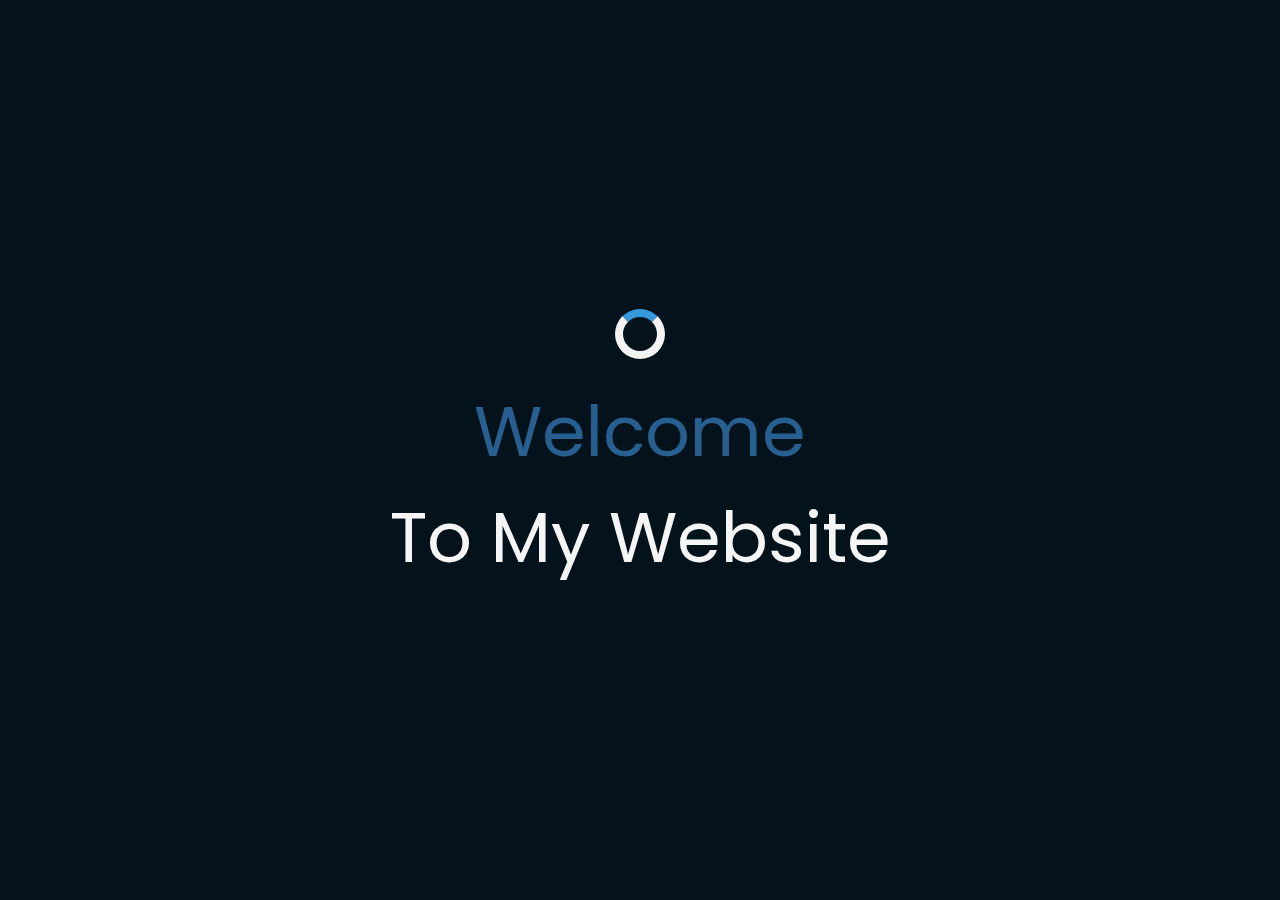
==== commit b717ff8a: "Update index.html" ====
--- a/index.html
+++ b/index.html
@@ -30,7 +30,7 @@
     <!--loader-->
         <div id="loader">
             <div class="spinner"></div> <!-- Spinner for loading effect -->
-            <span class="color">Welcome</span>To My World 
+            <span class="color">Welcome</span>To My Website 
         </div>
     <!--loader-end-->
     <!--link-screen-->
@@ -791,29 +791,8 @@
                 </div>
                 <div id="panel-coding" role="tabpanel" aria-labelledby="tab-1" aria-hidden="false" class="tab-panel hidden">
                     <div id="portfolio-content">
-                        <!-- ncc -->
+                        <!-- ElTayyar -->
                         <div class="portfolio portfolio-first">
-                            <div class="portfolio-image">
-                               <img src="ncc.gif" alt="Website screen recording">
-                            </div>
-                            <div class="portfolio-text">
-                                <h2>NCC</h2>
-                                <p>"For NCC Construction Chemistry, I developed a dynamic website that leverages React for the front-end, providing a fast and interactive user experience. The website is powered by WordPress as a headless CMS, offering flexibility and scalability while maintaining a seamless content management system for the client. Node.js is used to ensure smooth back-end performance, handling complex interactions and API integrations. The site showcases a range of products and services in the construction chemistry field, including technical information, product specifications, and a secure contact form."
-                                    <br>
-                                    About the Development: "Building NCC Construction Chemistry was an exciting project that combined the power of React for a modern, interactive front-end with the versatility of WordPress as a headless backend. Using Node.js allowed me to create a robust and scalable system that handles product details and technical content efficiently. The result is a fast, user-friendly website that can easily grow as the business expands, all while providing an intuitive experience for both the client and visitors."</p>
-                                <div class="button"><a href="https://www.ncc.com.eg/"><button><span class="index"> View Project<i class="gg-arrow-right"></i></span></button></a></div>
-                                <div class="portfolio-tools">
-                                    <img class="tools" src="images/react.png"> 
-                                    <img class="tools" src="images/wordpress-logo.png">
-                                   <img class="tools" src="images/html.png">
-                                   <img class="tools" src="images/nodejs.png">
-                                   <img class="tools" src="images/css-3.png">
-                                   <img class="tools" src="images/java-script.png">
-                                </div>   
-                            </div>
-                        </div>
-                        <!-- ElTayyar -->
-                        <div class="portfolio portfolio-second">
                            <div class="portfolio-image">
                                <img src="ElTayyar.gif" alt="Website screen recording">
                             </div>
@@ -832,7 +811,7 @@
                            </div>
                        </div>
                        <!-- Muqawil -->
-                       <div class="portfolio portfolio-third">
+                       <div class="portfolio portfolio-second">
                            <div class="portfolio-image">
                                <img src="Muqawil.gif" alt="Website screen recording">
                             </div>
@@ -857,294 +836,7 @@
                     
                 </div>
               </div>
-            <!-- <div id="portfolio-content">
-                 <div class="portfolio portfolio-first">
-                     <div class="portfolio-image">
-                        <img src="hayah.gif" alt="Website screen recording">
-                     </div>
-                     <div class="portfolio-text">
-                         <h2>Hayah Laboratories</h2>
-                         <p>Developed from scratch, this is a fully functional eCommerce website designed to provide users with a seamless shopping experience. It includes features like product categories,
-                             a smooth checkout process, and secure payment integration, built to scale and support high traffic.</p>
-                         <div class="button"><a href="https://hayahlaboratories.com/"><button><span class="index"> View Project<i class="gg-arrow-right"></i></span></button></a></div>
-                         <div class="portfolio-tools">
-                            <img class="tools" src="images/wordpress-logo.png"> 
-                            <img class="tools" src="images/php.png">
-                            <img class="tools" src="images/html.png">
-                            <img class="tools" src="images/css-3.png">
-                            <img class="tools" src="images/java-script.png">
-                         </div>   
-                     </div>
-                 </div>
-                 <div class="portfolio portfolio-second">
-                    <div class="portfolio-image">
-                        <img src="hayah.gif" alt="Website screen recording">
-                     </div>
-                    <div class="portfolio-text">
-                        <h2>Hayah Laboratories</h2>
-                        <p>Developed from scratch, this is a fully functional eCommerce website designed to provide users with a seamless shopping experience. It includes features like product categories,
-                            a smooth checkout process, and secure payment integration, built to scale and support high traffic.</p>
-                        <div class="button"><a href="https://hayahlaboratories.com/"><button><span class="index"> View Project<i class="gg-arrow-right"></i></span></button></a></div>
-                        <div class="portfolio-tools">
-                           <img class="tools" src="images/wordpress-logo.png"> 
-                           <img class="tools" src="images/php.png">
-                           <img class="tools" src="images/html.png">
-                           <img class="tools" src="images/css-3.png">
-                           <img class="tools" src="images/java-script.png">
-                        </div>   
-                    </div>
-                </div>
-             
-                <div class="portfolio portfolio-third">
-                    <div class="portfolio-image">
-                        <img src="hayah.gif" alt="Website screen recording">
-                     </div>
-                     <div class="portfolio-text">
-                        <h2>Hayah Laboratories</h2>
-                        <p>Developed from scratch, this is a fully functional eCommerce website designed to provide users with a seamless shopping experience. It includes features like product categories,
-                            a smooth checkout process, and secure payment integration, built to scale and support high traffic.</p>
-                        <div class="button"><a href="https://hayahlaboratories.com/"><button><span class="index"> View Project<i class="gg-arrow-right"></i></span></button></a></div>
-                        <div class="portfolio-tools">
-                           <img class="tools" src="images/wordpress-logo.png"> 
-                           <img class="tools" src="images/php.png">
-                           <img class="tools" src="images/html.png">
-                           <img class="tools" src="images/css-3.png">
-                           <img class="tools" src="images/java-script.png">
-                        </div>   
-                    </div>
-                </div>
-                <div class="portfolio portfolio-fourth">
-                    <div class="portfolio-image">
-                        <img src="hayah.gif" alt="Website screen recording">
-                     </div>
-                    <div class="portfolio-text">
-                        <h2>Hayah Laboratories</h2>
-                        <p>Developed from scratch, this is a fully functional eCommerce website designed to provide users with a seamless shopping experience. It includes features like product categories,
-                            a smooth checkout process, and secure payment integration, built to scale and support high traffic.</p>
-                        <div class="button"><a href="https://hayahlaboratories.com/"><button><span class="index"> View Project<i class="gg-arrow-right"></i></span></button></a></div>
-                        <div class="portfolio-tools">
-                           <img class="tools" src="images/wordpress-logo.png"> 
-                           <img class="tools" src="images/php.png">
-                           <img class="tools" src="images/html.png">
-                           <img class="tools" src="images/css-3.png">
-                           <img class="tools" src="images/java-script.png">
-                        </div>   
-                    </div>
-                </div>
-                 </div> -->
-
              </div>
-        <!--portfolio end-->
-        <!--blog-->
-        <!-- <div id="blog">
-            <div class="color-changer">
-                <div class="color-panel">
-                    <img src="images/gear.png" alt=""loading="lazy">
-                </div>
-                <div class="color-selector">
-                    <div class="heading">Custom Colors</div>
-                    <div class="colors">
-                        <ul >
-                        <li>
-                            <a href="#0" class="color-Special " title="color-Special"></a>
-                        </li>
-                        <li>
-                            <a href="#0" class="color-purple" title="color-purple"></a>
-                        </li>
-                        <li>
-                            <a href="#0" class="color-malt" title="color-malt"></a>
-                        </li>
-                        <li>
-                            <a href="#0" class="color-green" title="color-green"></a>
-                        </li>
-                        <li>
-                            <a href="#0" class="color-blue" title="color-blue"></a>
-                        </li>
-                        <li>
-                            <a href="#0" class="color-gold" title="color-gold"></a>
-                        </li>
-                        </ul>
-                    </div>
-                </div>
-                </div>
-        <div class="blog-header"> Blogs</span>
-            <span class ="header-caption"> My Latest <span class="color"> blog posts.</span></span></div>
-            <div class="blog-content">
-                 <div class="blogs">
-                     <a href="#">
-                     <div class="img">
-                         <img src="images/post-one.jpg" alt="blog-one">
-                        <div class="blog-date">8 May,20</div>
-                     </div>
-                     <div class="blog-text">
-                         <h3>Harleys In Hawaai</h3>
-                         <p>Lorem ipsum dolor sit amet consectetur adipisicing elit. Possimus alias dolore recusandae illum, corrupti quo 
-                             veniam saepe aliquid! Quis voluptates ratione consequuntur vel, perferendis cum provident? Magnam fugiat voluptas
-                              libero.</p>
-                     </div></a>
-                 </div>      
-                 <div class="blogs">
-                    <a href="#">
-                    <div class="img">
-                        <img src="images/post-two.jpg" alt="blog-two">
-                        <div class="blog-date">16 Jan,20</div>
-                    </div>
-                    <div class="blog-text">
-                        <h3>Key To Be Productive</h3>
-                        <p>Lorem ipsum dolor, sit amet consectetur adipisicing elit. Incidunt maiores, 
-                            recusandae cupiditate ducimus a non tempora, architecto obcaecati eaque ipsum assumenda harum dolorum iusto tenetur
-                             eius eligendi dolor magnam sit!</p>
-                    </div></a>
-                </div>      
-                <div class="blogs">
-                    <a href="#">
-                    <div class="img">
-                        <img src="images/post-three.jpg" alt="blog-three">
-                        <div class="blog-date">30 Nov,19</div>
-                    </div>
-                    <div class="blog-text">
-                        <h3>Caffeine Addict</h3>
-                        <p>Lorem ipsum, dolor sit amet consectetur adipisicing elit. Nemo nostrum impedit 
-                            ipsam perspiciatis ratione sapiente quasi optio reprehenderit, labore consequuntur suscipit cum quas.
-                             Officiis dolorem asperiores, ut necessitatibus quas doloremque?</p>
-                    </div></a>
-                </div>
-                <div class="blogs">
-                    <a href="#">
-                    <div class="img">
-                        <img src="images/post-four.jpg" alt="blog-four">
-                        <div class="blog-date">6 Jul,19</div>
-                    </div>
-                    <div class="blog-text">
-                        <h3>Web Development</h3>
-                        <p>Lorem ipsum dolor sit amet consectetur adipisicing elit. Dolorem, veniam ratione quam vitae,
-                             quibusdam explicabo rem debitis velit ipsa repellat, impedit nulla fuga? Amet corporis praesentium quae.
-                              Sed, quibusdam necessitatibus.</p>
-                    </div></a>
-                </div>  
-                <div class="blogs">
-                    <a href="#">
-                    <div class="img">
-                        <img src="images/post-five.jpg" alt="blog-five">
-                        <div class="blog-date">1 Jun,19</div>
-                    </div>
-                    <div class="blog-text">
-                        <h3>Work From Home</h3>
-                        <p>Lorem ipsum dolor sit amet consectetur adipisicing elit. Fuga sunt eum necessitatibus rem 
-                            dignissimos nulla mollitia cumque, provident officiis non vitae? Animi aut doloremque illum, soluta hic minus 
-                            sint explicabo..</p>
-                    </div></a>
-                </div>  
-                <div class="blogs">
-                    <a href="#">
-                    <div class="img">
-                        <img src="images/post-six.jpg" alt="blog-six">
-                        <div class="blog-date">28 Feb,19</div>
-                    </div>
-                    <div class="blog-text">
-                        <h3>Business Trip</h3>
-                        <p>Lorem ipsum dolor sit amet consectetur adipisicing elit. Explicabo tempora dolorum fuga ratione, unde, 
-                            ex quaerat iste numquam nemo nihil nobis rem sint quia recusandae dignissimos quos ut rerum nam.</p>
-                    </div></a>
-                </div>        
-            </div>
-
-        </div> -->
-        <!--blog end-->
-        <!--contact-->
-     <!-- <div id="contact">
-        <div class="color-changer">
-            <div class="color-panel">
-                <img src="images/gear.png" alt=""loading="lazy">
-            </div>
-            <div class="color-selector">
-                <div class="heading">Custom Colors</div>
-                <div class="colors">
-                    <ul >
-                    <li>
-                        <a href="#0" class="color-Special " title="color-Special"></a>
-                    </li>
-                    <li>
-                        <a href="#0" class="color-purple" title="color-purple"></a>
-                    </li>
-                    <li>
-                        <a href="#0" class="color-malt" title="color-malt"></a>
-                    </li>
-                    <li>
-                        <a href="#0" class="color-green" title="color-green"></a>
-                    </li>
-                    <li>
-                        <a href="#0" class="color-blue" title="color-blue"></a>
-                    </li>
-                    <li>
-                        <a href="#0" class="color-gold" title="color-gold"></a>
-                    </li>
-                    </ul>
-                </div>
-            </div>
-            </div>
-         <div class="contact-header">Contact <span class="color"> Me</span>
-        <div class="contact-header-caption"> <span class="color"> Get</span> In Touch.</div></div>
-        <div class="contact-content"> -->
-            <!--Contact form-->
-             <!-- <div class="contact-form">
-                 <div class="form-header">
-                     Message Me
-                 </div>
-                 <form id="myForm" action="#">
-                    <div class="input-line">
-                        <input  id="name" type="text" placeholder="Name" class="input-name">
-                        <input id="email" type="email" placeholder="Email"  class="input-name">
-                    </div>
-                    <input type="text" id="subject" placeholder="subject" class="input-subject">
-                    <textarea id ="body" class="input-textarea" placeholder="message"></textarea>
-                    <button type="button" id ="submit" value="send">Submit</button>
-                 </form>
-               
-             </div> -->
-            <!--Contact form-->
-            <!--Contact information-->
-             <!-- <div class="contact-info">
-                <div class="contact-info-header">
-                    Contact Info
-                </div>
-                <div class="contact-info-content">
-                <div class="contect-info-content-line">
-                    <img src="./images/icon-name.png" class="icon" alt="name-icon"loading="lazy">
-                    <div class="contact-info-icon-text">
-                        <h6>Name</h6>
-                        <p>Arlo Brown</p>
-                  </div>
-                </div>
-                <div class="contect-info-content-line">
-                  <img src="./images/icon-location.png" class="icon" alt="location-icon"loading="lazy">
-                  <div class="contact-info-icon-text">
-                      <h6>Location</h6>
-                      <p>New York, USA</p>
-                </div>
-              </div>
-              <div class="contect-info-content-line">
-                  <img src="./images/icon-phone.png" class="icon" alt="phone-icon"loading="lazy">
-                  <div class="contact-info-icon-text">
-                      <h6>Call</h6>
-                      <p>+9865376531</p>
-                </div>
-              </div>
-              
-              <div class="contect-info-content-line">
-                  <img src="./images/icon-email.png" class="icon" alt="email-icon">
-                  <div class="contact-info-icon-text">
-                      <h6>Email</h6>
-                      <p>Info@example.com</p>
-                </div>
-              </div>
-                </div> -->
-            <!--Contact information end-->
-           <!-- </div>
-        </div>
-
-     </div> -->
-        <!--contact end-->
     </div>
     <!--all the divisions-->
     <script src="js/jquery.min.js"></script>
@@ -1152,4 +844,4 @@
 
 
 </body>
-</html>+</html>
--- a/css/index.css
+++ b/css/index.css
@@ -1646,7 +1646,7 @@
         border-radius: 10%;
     }
     .service{
-        height: 470px;
+        height: 497px;
         width:90%;
         margin: 1.5%;
         background-color: #191919;
